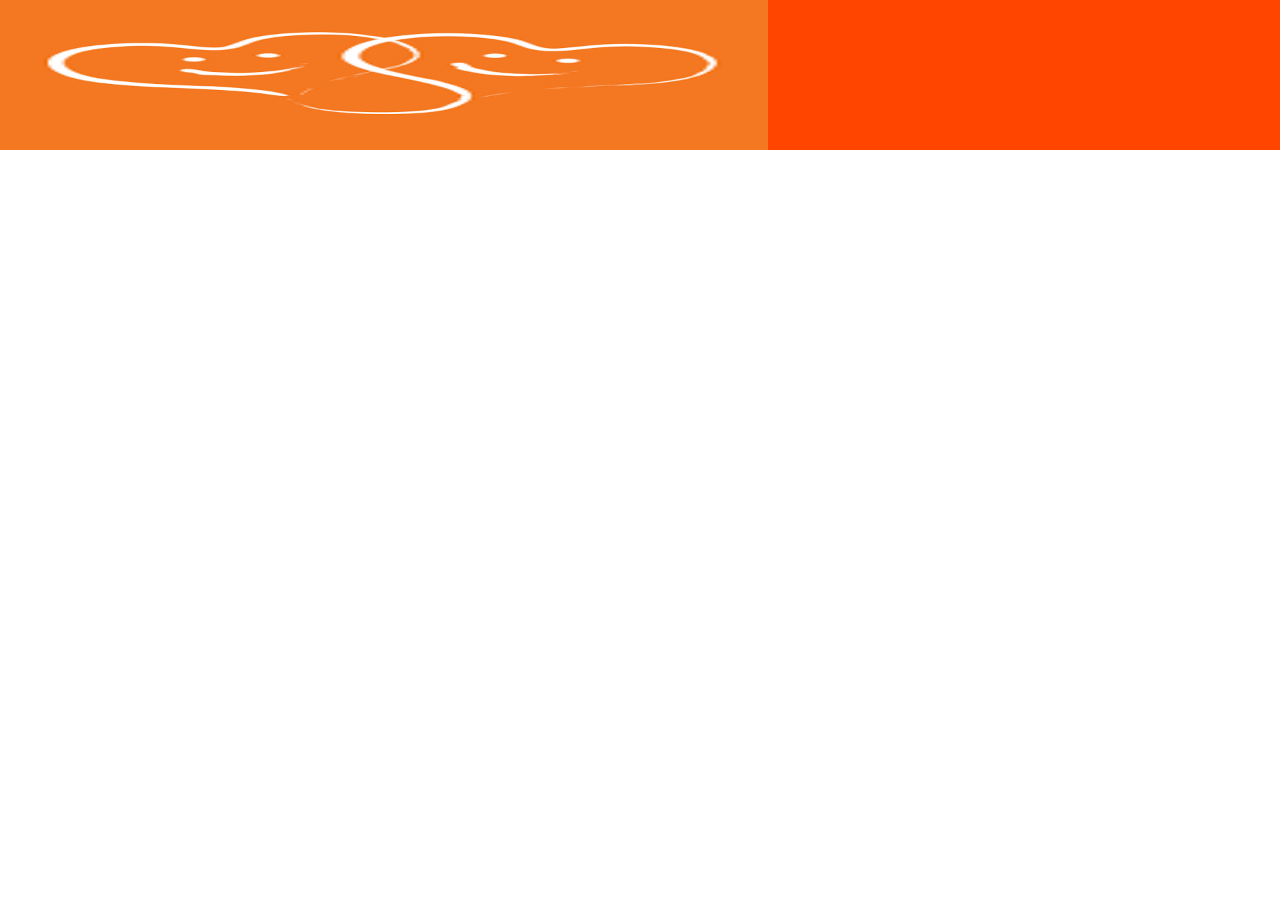
==== index.html @ e50d5a17 "new home" ====
<!DOCTYPE html>
<html lang="en">
<head>
  <title>Bootstrap Example</title>
  <meta charset="utf-8">
<link rel="stylesheet" type="text/css" href="mystyle.css">
  <meta name="viewport" content="width=device-width, initial-scale=1">
  <link rel="stylesheet" href="bootTheme.css">
  <script src="E:\bootstrap-3.3.5-dist\bootstrap-3.3.5-dist\js"></script>
  <script src="E:\bootstrap-3.3.5-dist\bootstrap-3.3.5-dist\js"></script>
</head>
<body>

<div class="container-fluid">
<div class="row" style ='background-color: #FF4500;'>
 <img class="img-responsive" src="hhf.png" alt="Chania" style="width:60%;height:150px">
  </div>



</div>

</body>
</html>
---- bootTheme.css ----
@import url("https://fonts.googleapis.com/css?family=Ubuntu:400,700");/*!
 * bootswatch v3.3.5
 * Homepage: http://bootswatch.com
 * Copyright 2012-2015 Thomas Park
 * Licensed under MIT
 * Based on Bootstrap
*//*!
 * Bootstrap v3.3.5 (http://getbootstrap.com)
 * Copyright 2011-2015 Twitter, Inc.
 * Licensed under MIT (https://github.com/twbs/bootstrap/blob/master/LICENSE)
 *//*! normalize.css v3.0.3 | MIT License | github.com/necolas/normalize.css */html{font-family:sans-serif;-ms-text-size-adjust:100%;-webkit-text-size-adjust:100%}body{margin:0}article,aside,details,figcaption,figure,footer,header,hgroup,main,menu,nav,section,summary{display:block}audio,canvas,progress,video{display:inline-block;vertical-align:baseline}audio:not([controls]){display:none;height:0}[hidden],template{display:none}a{background-color:transparent}a:active,a:hover{outline:0}abbr[title]{border-bottom:1px dotted}b,strong{font-weight:bold}dfn{font-style:italic}h1{font-size:2em;margin:0.67em 0}mark{background:#ff0;color:#000}small{font-size:80%}sub,sup{font-size:75%;line-height:0;position:relative;vertical-align:baseline}sup{top:-0.5em}sub{bottom:-0.25em}img{border:0}svg:not(:root){overflow:hidden}figure{margin:1em 40px}hr{-webkit-box-sizing:content-box;-moz-box-sizing:content-box;box-sizing:content-box;height:0}pre{overflow:auto}code,kbd,pre,samp{font-family:monospace, monospace;font-size:1em}button,input,optgroup,select,textarea{color:inherit;font:inherit;margin:0}button{overflow:visible}button,select{text-transform:none}button,html input[type="button"],input[type="reset"],input[type="submit"]{-webkit-appearance:button;cursor:pointer}button[disabled],html input[disabled]{cursor:default}button::-moz-focus-inner,input::-moz-focus-inner{border:0;padding:0}input{line-height:normal}input[type="checkbox"],input[type="radio"]{-webkit-box-sizing:border-box;-moz-box-sizing:border-box;box-sizing:border-box;padding:0}input[type="number"]::-webkit-inner-spin-button,input[type="number"]::-webkit-outer-spin-button{height:auto}input[type="search"]{-webkit-appearance:textfield;-webkit-box-sizing:content-box;-moz-box-sizing:content-box;box-sizing:content-box}input[type="search"]::-webkit-search-cancel-button,input[type="search"]::-webkit-search-decoration{-webkit-appearance:none}fieldset{border:1px solid #c0c0c0;margin:0 2px;padding:0.35em 0.625em 0.75em}legend{border:0;padding:0}textarea{overflow:auto}optgroup{font-weight:bold}table{border-collapse:collapse;border-spacing:0}td,th{padding:0}/*! Source: https://github.com/h5bp/html5-boilerplate/blob/master/src/css/main.css */@media print{*,*:before,*:after{background:transparent !important;color:#000 !important;-webkit-box-shadow:none !important;box-shadow:none !important;text-shadow:none !important}a,a:visited{text-decoration:underline}a[href]:after{content:" (" attr(href) ")"}abbr[title]:after{content:" (" attr(title) ")"}a[href^="#"]:after,a[href^="javascript:"]:after{content:""}pre,blockquote{border:1px solid #999;page-break-inside:avoid}thead{display:table-header-group}tr,img{page-break-inside:avoid}img{max-width:100% !important}p,h2,h3{orphans:3;widows:3}h2,h3{page-break-after:avoid}.navbar{display:none}.btn>.caret,.dropup>.btn>.caret{border-top-color:#000 !important}.label{border:1px solid #000}.table{border-collapse:collapse !important}.table td,.table th{background-color:#fff !important}.table-bordered th,.table-bordered td{border:1px solid #ddd !important}}@font-face{font-family:'Glyphicons Halflings';src:url('../fonts/glyphicons-halflings-regular.eot');src:url('../fonts/glyphicons-halflings-regular.eot?#iefix') format('embedded-opentype'),url('../fonts/glyphicons-halflings-regular.woff2') format('woff2'),url('../fonts/glyphicons-halflings-regular.woff') format('woff'),url('../fonts/glyphicons-halflings-regular.ttf') format('truetype'),url('../fonts/glyphicons-halflings-regular.svg#glyphicons_halflingsregular') format('svg')}.glyphicon{position:relative;top:1px;display:inline-block;font-family:'Glyphicons Halflings';font-style:normal;font-weight:normal;line-height:1;-webkit-font-smoothing:antialiased;-moz-osx-font-smoothing:grayscale}.glyphicon-asterisk:before{content:"\2a"}.glyphicon-plus:before{content:"\2b"}.glyphicon-euro:before,.glyphicon-eur:before{content:"\20ac"}.glyphicon-minus:before{content:"\2212"}.glyphicon-cloud:before{content:"\2601"}.glyphicon-envelope:before{content:"\2709"}.glyphicon-pencil:before{content:"\270f"}.glyphicon-glass:before{content:"\e001"}.glyphicon-music:before{content:"\e002"}.glyphicon-search:before{content:"\e003"}.glyphicon-heart:before{content:"\e005"}.glyphicon-star:before{content:"\e006"}.glyphicon-star-empty:before{content:"\e007"}.glyphicon-user:before{content:"\e008"}.glyphicon-film:before{content:"\e009"}.glyphicon-th-large:before{content:"\e010"}.glyphicon-th:before{content:"\e011"}.glyphicon-th-list:before{content:"\e012"}.glyphicon-ok:before{content:"\e013"}.glyphicon-remove:before{content:"\e014"}.glyphicon-zoom-in:before{content:"\e015"}.glyphicon-zoom-out:before{content:"\e016"}.glyphicon-off:before{content:"\e017"}.glyphicon-signal:before{content:"\e018"}.glyphicon-cog:before{content:"\e019"}.glyphicon-trash:before{content:"\e020"}.glyphicon-home:before{content:"\e021"}.glyphicon-file:before{content:"\e022"}.glyphicon-time:before{content:"\e023"}.glyphicon-road:before{content:"\e024"}.glyphicon-download-alt:before{content:"\e025"}.glyphicon-download:before{content:"\e026"}.glyphicon-upload:before{content:"\e027"}.glyphicon-inbox:before{content:"\e028"}.glyphicon-play-circle:before{content:"\e029"}.glyphicon-repeat:before{content:"\e030"}.glyphicon-refresh:before{content:"\e031"}.glyphicon-list-alt:before{content:"\e032"}.glyphicon-lock:before{content:"\e033"}.glyphicon-flag:before{content:"\e034"}.glyphicon-headphones:before{content:"\e035"}.glyphicon-volume-off:before{content:"\e036"}.glyphicon-volume-down:before{content:"\e037"}.glyphicon-volume-up:before{content:"\e038"}.glyphicon-qrcode:before{content:"\e039"}.glyphicon-barcode:before{content:"\e040"}.glyphicon-tag:before{content:"\e041"}.glyphicon-tags:before{content:"\e042"}.glyphicon-book:before{content:"\e043"}.glyphicon-bookmark:before{content:"\e044"}.glyphicon-print:before{content:"\e045"}.glyphicon-camera:before{content:"\e046"}.glyphicon-font:before{content:"\e047"}.glyphicon-bold:before{content:"\e048"}.glyphicon-italic:before{content:"\e049"}.glyphicon-text-height:before{content:"\e050"}.glyphicon-text-width:before{content:"\e051"}.glyphicon-align-left:before{content:"\e052"}.glyphicon-align-center:before{content:"\e053"}.glyphicon-align-right:before{content:"\e054"}.glyphicon-align-justify:before{content:"\e055"}.glyphicon-list:before{content:"\e056"}.glyphicon-indent-left:before{content:"\e057"}.glyphicon-indent-right:before{content:"\e058"}.glyphicon-facetime-video:before{content:"\e059"}.glyphicon-picture:before{content:"\e060"}.glyphicon-map-marker:before{content:"\e062"}.glyphicon-adjust:before{content:"\e063"}.glyphicon-tint:before{content:"\e064"}.glyphicon-edit:before{content:"\e065"}.glyphicon-share:before{content:"\e066"}.glyphicon-check:before{content:"\e067"}.glyphicon-move:before{content:"\e068"}.glyphicon-step-backward:before{content:"\e069"}.glyphicon-fast-backward:before{content:"\e070"}.glyphicon-backward:before{content:"\e071"}.glyphicon-play:before{content:"\e072"}.glyphicon-pause:before{content:"\e073"}.glyphicon-stop:before{content:"\e074"}.glyphicon-forward:before{content:"\e075"}.glyphicon-fast-forward:before{content:"\e076"}.glyphicon-step-forward:before{content:"\e077"}.glyphicon-eject:before{content:"\e078"}.glyphicon-chevron-left:before{content:"\e079"}.glyphicon-chevron-right:before{content:"\e080"}.glyphicon-plus-sign:before{content:"\e081"}.glyphicon-minus-sign:before{content:"\e082"}.glyphicon-remove-sign:before{content:"\e083"}.glyphicon-ok-sign:before{content:"\e084"}.glyphicon-question-sign:before{content:"\e085"}.glyphicon-info-sign:before{content:"\e086"}.glyphicon-screenshot:before{content:"\e087"}.glyphicon-remove-circle:before{content:"\e088"}.glyphicon-ok-circle:before{content:"\e089"}.glyphicon-ban-circle:before{content:"\e090"}.glyphicon-arrow-left:before{content:"\e091"}.glyphicon-arrow-right:before{content:"\e092"}.glyphicon-arrow-up:before{content:"\e093"}.glyphicon-arrow-down:before{content:"\e094"}.glyphicon-share-alt:before{content:"\e095"}.glyphicon-resize-full:before{content:"\e096"}.glyphicon-resize-small:before{content:"\e097"}.glyphicon-exclamation-sign:before{content:"\e101"}.glyphicon-gift:before{content:"\e102"}.glyphicon-leaf:before{content:"\e103"}.glyphicon-fire:before{content:"\e104"}.glyphicon-eye-open:before{content:"\e105"}.glyphicon-eye-close:before{content:"\e106"}.glyphicon-warning-sign:before{content:"\e107"}.glyphicon-plane:before{content:"\e108"}.glyphicon-calendar:before{content:"\e109"}.glyphicon-random:before{content:"\e110"}.glyphicon-comment:before{content:"\e111"}.glyphicon-magnet:before{content:"\e112"}.glyphicon-chevron-up:before{content:"\e113"}.glyphicon-chevron-down:before{content:"\e114"}.glyphicon-retweet:before{content:"\e115"}.glyphicon-shopping-cart:before{content:"\e116"}.glyphicon-folder-close:before{content:"\e117"}.glyphicon-folder-open:before{content:"\e118"}.glyphicon-resize-vertical:before{content:"\e119"}.glyphicon-resize-horizontal:before{content:"\e120"}.glyphicon-hdd:before{content:"\e121"}.glyphicon-bullhorn:before{content:"\e122"}.glyphicon-bell:before{content:"\e123"}.glyphicon-certificate:before{content:"\e124"}.glyphicon-thumbs-up:before{content:"\e125"}.glyphicon-thumbs-down:before{content:"\e126"}.glyphicon-hand-right:before{content:"\e127"}.glyphicon-hand-left:before{content:"\e128"}.glyphicon-hand-up:before{content:"\e129"}.glyphicon-hand-down:before{content:"\e130"}.glyphicon-circle-arrow-right:before{content:"\e131"}.glyphicon-circle-arrow-left:before{content:"\e132"}.glyphicon-circle-arrow-up:before{content:"\e133"}.glyphicon-circle-arrow-down:before{content:"\e134"}.glyphicon-globe:before{content:"\e135"}.glyphicon-wrench:before{content:"\e136"}.glyphicon-tasks:before{content:"\e137"}.glyphicon-filter:before{content:"\e138"}.glyphicon-briefcase:before{content:"\e139"}.glyphicon-fullscreen:before{content:"\e140"}.glyphicon-dashboard:before{content:"\e141"}.glyphicon-paperclip:before{content:"\e142"}.glyphicon-heart-empty:before{content:"\e143"}.glyphicon-link:before{content:"\e144"}.glyphicon-phone:before{content:"\e145"}.glyphicon-pushpin:before{content:"\e146"}.glyphicon-usd:before{content:"\e148"}.glyphicon-gbp:before{content:"\e149"}.glyphicon-sort:before{content:"\e150"}.glyphicon-sort-by-alphabet:before{content:"\e151"}.glyphicon-sort-by-alphabet-alt:before{content:"\e152"}.glyphicon-sort-by-order:before{content:"\e153"}.glyphicon-sort-by-order-alt:before{content:"\e154"}.glyphicon-sort-by-attributes:before{content:"\e155"}.glyphicon-sort-by-attributes-alt:before{content:"\e156"}.glyphicon-unchecked:before{content:"\e157"}.glyphicon-expand:before{content:"\e158"}.glyphicon-collapse-down:before{content:"\e159"}.glyphicon-collapse-up:before{content:"\e160"}.glyphicon-log-in:before{content:"\e161"}.glyphicon-flash:before{content:"\e162"}.glyphicon-log-out:before{content:"\e163"}.glyphicon-new-window:before{content:"\e164"}.glyphicon-record:before{content:"\e165"}.glyphicon-save:before{content:"\e166"}.glyphicon-open:before{content:"\e167"}.glyphicon-saved:before{content:"\e168"}.glyphicon-import:before{content:"\e169"}.glyphicon-export:before{content:"\e170"}.glyphicon-send:before{content:"\e171"}.glyphicon-floppy-disk:before{content:"\e172"}.glyphicon-floppy-saved:before{content:"\e173"}.glyphicon-floppy-remove:before{content:"\e174"}.glyphicon-floppy-save:before{content:"\e175"}.glyphicon-floppy-open:before{content:"\e176"}.glyphicon-credit-card:before{content:"\e177"}.glyphicon-transfer:before{content:"\e178"}.glyphicon-cutlery:before{content:"\e179"}.glyphicon-header:before{content:"\e180"}.glyphicon-compressed:before{content:"\e181"}.glyphicon-earphone:before{content:"\e182"}.glyphicon-phone-alt:before{content:"\e183"}.glyphicon-tower:before{content:"\e184"}.glyphicon-stats:before{content:"\e185"}.glyphicon-sd-video:before{content:"\e186"}.glyphicon-hd-video:before{content:"\e187"}.glyphicon-subtitles:before{content:"\e188"}.glyphicon-sound-stereo:before{content:"\e189"}.glyphicon-sound-dolby:before{content:"\e190"}.glyphicon-sound-5-1:before{content:"\e191"}.glyphicon-sound-6-1:before{content:"\e192"}.glyphicon-sound-7-1:before{content:"\e193"}.glyphicon-copyright-mark:before{content:"\e194"}.glyphicon-registration-mark:before{content:"\e195"}.glyphicon-cloud-download:before{content:"\e197"}.glyphicon-cloud-upload:before{content:"\e198"}.glyphicon-tree-conifer:before{content:"\e199"}.glyphicon-tree-deciduous:before{content:"\e200"}.glyphicon-cd:before{content:"\e201"}.glyphicon-save-file:before{content:"\e202"}.glyphicon-open-file:before{content:"\e203"}.glyphicon-level-up:before{content:"\e204"}.glyphicon-copy:before{content:"\e205"}.glyphicon-paste:before{content:"\e206"}.glyphicon-alert:before{content:"\e209"}.glyphicon-equalizer:before{content:"\e210"}.glyphicon-king:before{content:"\e211"}.glyphicon-queen:before{content:"\e212"}.glyphicon-pawn:before{content:"\e213"}.glyphicon-bishop:before{content:"\e214"}.glyphicon-knight:before{content:"\e215"}.glyphicon-baby-formula:before{content:"\e216"}.glyphicon-tent:before{content:"\26fa"}.glyphicon-blackboard:before{content:"\e218"}.glyphicon-bed:before{content:"\e219"}.glyphicon-apple:before{content:"\f8ff"}.glyphicon-erase:before{content:"\e221"}.glyphicon-hourglass:before{content:"\231b"}.glyphicon-lamp:before{content:"\e223"}.glyphicon-duplicate:before{content:"\e224"}.glyphicon-piggy-bank:before{content:"\e225"}.glyphicon-scissors:before{content:"\e226"}.glyphicon-bitcoin:before{content:"\e227"}.glyphicon-btc:before{content:"\e227"}.glyphicon-xbt:before{content:"\e227"}.glyphicon-yen:before{content:"\00a5"}.glyphicon-jpy:before{content:"\00a5"}.glyphicon-ruble:before{content:"\20bd"}.glyphicon-rub:before{content:"\20bd"}.glyphicon-scale:before{content:"\e230"}.glyphicon-ice-lolly:before{content:"\e231"}.glyphicon-ice-lolly-tasted:before{content:"\e232"}.glyphicon-education:before{content:"\e233"}.glyphicon-option-horizontal:before{content:"\e234"}.glyphicon-option-vertical:before{content:"\e235"}.glyphicon-menu-hamburger:before{content:"\e236"}.glyphicon-modal-window:before{content:"\e237"}.glyphicon-oil:before{content:"\e238"}.glyphicon-grain:before{content:"\e239"}.glyphicon-sunglasses:before{content:"\e240"}.glyphicon-text-size:before{content:"\e241"}.glyphicon-text-color:before{content:"\e242"}.glyphicon-text-background:before{content:"\e243"}.glyphicon-object-align-top:before{content:"\e244"}.glyphicon-object-align-bottom:before{content:"\e245"}.glyphicon-object-align-horizontal:before{content:"\e246"}.glyphicon-object-align-left:before{content:"\e247"}.glyphicon-object-align-vertical:before{content:"\e248"}.glyphicon-object-align-right:before{content:"\e249"}.glyphicon-triangle-right:before{content:"\e250"}.glyphicon-triangle-left:before{content:"\e251"}.glyphicon-triangle-bottom:before{content:"\e252"}.glyphicon-triangle-top:before{content:"\e253"}.glyphicon-console:before{content:"\e254"}.glyphicon-superscript:before{content:"\e255"}.glyphicon-subscript:before{content:"\e256"}.glyphicon-menu-left:before{content:"\e257"}.glyphicon-menu-right:before{content:"\e258"}.glyphicon-menu-down:before{content:"\e259"}.glyphicon-menu-up:before{content:"\e260"}*{-webkit-box-sizing:border-box;-moz-box-sizing:border-box;box-sizing:border-box}*:before,*:after{-webkit-box-sizing:border-box;-moz-box-sizing:border-box;box-sizing:border-box}html{font-size:10px;-webkit-tap-highlight-color:rgba(0,0,0,0)}body{font-family:"Ubuntu",Tahoma,"Helvetica Neue",Helvetica,Arial,sans-serif;font-size:14px;line-height:1.42857143;color:#333333;background-color:#ffffff}input,button,select,textarea{font-family:inherit;font-size:inherit;line-height:inherit}a{color:#dd4814;text-decoration:none}a:hover,a:focus{color:#97310e;text-decoration:underline}a:focus{outline:thin dotted;outline:5px auto -webkit-focus-ring-color;outline-offset:-2px}figure{margin:0}img{vertical-align:middle}.img-responsive,.thumbnail>img,.thumbnail a>img,.carousel-inner>.item>img,.carousel-inner>.item>a>img{display:block;max-width:100%;height:auto}.img-rounded{border-radius:6px}.img-thumbnail{padding:4px;line-height:1.42857143;background-color:#ffffff;border:1px solid #dddddd;border-radius:4px;-webkit-transition:all .2s ease-in-out;-o-transition:all .2s ease-in-out;transition:all .2s ease-in-out;display:inline-block;max-width:100%;height:auto}.img-circle{border-radius:50%}hr{margin-top:20px;margin-bottom:20px;border:0;border-top:1px solid #eeeeee}.sr-only{position:absolute;width:1px;height:1px;margin:-1px;padding:0;overflow:hidden;clip:rect(0, 0, 0, 0);border:0}.sr-only-focusable:active,.sr-only-focusable:focus{position:static;width:auto;height:auto;margin:0;overflow:visible;clip:auto}[role="button"]{cursor:pointer}h1,h2,h3,h4,h5,h6,.h1,.h2,.h3,.h4,.h5,.h6{font-family:"Ubuntu",Tahoma,"Helvetica Neue",Helvetica,Arial,sans-serif;font-weight:500;line-height:1.1;color:inherit}h1 small,h2 small,h3 small,h4 small,h5 small,h6 small,.h1 small,.h2 small,.h3 small,.h4 small,.h5 small,.h6 small,h1 .small,h2 .small,h3 .small,h4 .small,h5 .small,h6 .small,.h1 .small,.h2 .small,.h3 .small,.h4 .small,.h5 .small,.h6 .small{font-weight:normal;line-height:1;color:#aea79f}h1,.h1,h2,.h2,h3,.h3{margin-top:20px;margin-bottom:10px}h1 small,.h1 small,h2 small,.h2 small,h3 small,.h3 small,h1 .small,.h1 .small,h2 .small,.h2 .small,h3 .small,.h3 .small{font-size:65%}h4,.h4,h5,.h5,h6,.h6{margin-top:10px;margin-bottom:10px}h4 small,.h4 small,h5 small,.h5 small,h6 small,.h6 small,h4 .small,.h4 .small,h5 .small,.h5 .small,h6 .small,.h6 .small{font-size:75%}h1,.h1{font-size:36px}h2,.h2{font-size:30px}h3,.h3{font-size:24px}h4,.h4{font-size:18px}h5,.h5{font-size:14px}h6,.h6{font-size:12px}p{margin:0 0 10px}.lead{margin-bottom:20px;font-size:16px;font-weight:300;line-height:1.4}@media (min-width:768px){.lead{font-size:21px}}small,.small{font-size:85%}mark,.mark{background-color:#fcf8e3;padding:.2em}.text-left{text-align:left}.text-right{text-align:right}.text-center{text-align:center}.text-justify{text-align:justify}.text-nowrap{white-space:nowrap}.text-lowercase{text-transform:lowercase}.text-uppercase{text-transform:uppercase}.text-capitalize{text-transform:capitalize}.text-muted{color:#aea79f}.text-primary{color:#dd4814}a.text-primary:hover,a.text-primary:focus{color:#ae3910}.text-success{color:#468847}a.text-success:hover,a.text-success:focus{color:#356635}.text-info{color:#3a87ad}a.text-info:hover,a.text-info:focus{color:#2d6987}.text-warning{color:#c09853}a.text-warning:hover,a.text-warning:focus{color:#a47e3c}.text-danger{color:#b94a48}a.text-danger:hover,a.text-danger:focus{color:#953b39}.bg-primary{color:#fff;background-color:#dd4814}a.bg-primary:hover,a.bg-primary:focus{background-color:#ae3910}.bg-success{background-color:#dff0d8}a.bg-success:hover,a.bg-success:focus{background-color:#c1e2b3}.bg-info{background-color:#d9edf7}a.bg-info:hover,a.bg-info:focus{background-color:#afd9ee}.bg-warning{background-color:#fcf8e3}a.bg-warning:hover,a.bg-warning:focus{background-color:#f7ecb5}.bg-danger{background-color:#f2dede}a.bg-danger:hover,a.bg-danger:focus{background-color:#e4b9b9}.page-header{padding-bottom:9px;margin:40px 0 20px;border-bottom:1px solid #eeeeee}ul,ol{margin-top:0;margin-bottom:10px}ul ul,ol ul,ul ol,ol ol{margin-bottom:0}.list-unstyled{padding-left:0;list-style:none}.list-inline{padding-left:0;list-style:none;margin-left:-5px}.list-inline>li{display:inline-block;padding-left:5px;padding-right:5px}dl{margin-top:0;margin-bottom:20px}dt,dd{line-height:1.42857143}dt{font-weight:bold}dd{margin-left:0}@media (min-width:768px){.dl-horizontal dt{float:left;width:160px;clear:left;text-align:right;overflow:hidden;text-overflow:ellipsis;white-space:nowrap}.dl-horizontal dd{margin-left:180px}}abbr[title],abbr[data-original-title]{cursor:help;border-bottom:1px dotted #aea79f}.initialism{font-size:90%;text-transform:uppercase}blockquote{padding:10px 20px;margin:0 0 20px;font-size:17.5px;border-left:5px solid #eeeeee}blockquote p:last-child,blockquote ul:last-child,blockquote ol:last-child{margin-bottom:0}blockquote footer,blockquote small,blockquote .small{display:block;font-size:80%;line-height:1.42857143;color:#aea79f}blockquote footer:before,blockquote small:before,blockquote .small:before{content:'\2014 \00A0'}.blockquote-reverse,blockquote.pull-right{padding-right:15px;padding-left:0;border-right:5px solid #eeeeee;border-left:0;text-align:right}.blockquote-reverse footer:before,blockquote.pull-right footer:before,.blockquote-reverse small:before,blockquote.pull-right small:before,.blockquote-reverse .small:before,blockquote.pull-right .small:before{content:''}.blockquote-reverse footer:after,blockquote.pull-right footer:after,.blockquote-reverse small:after,blockquote.pull-right small:after,.blockquote-reverse .small:after,blockquote.pull-right .small:after{content:'\00A0 \2014'}address{margin-bottom:20px;font-style:normal;line-height:1.42857143}code,kbd,pre,samp{font-family:Menlo,Monaco,Consolas,"Courier New",monospace}code{padding:2px 4px;font-size:90%;color:#c7254e;background-color:#f9f2f4;border-radius:4px}kbd{padding:2px 4px;font-size:90%;color:#ffffff;background-color:#333333;border-radius:3px;-webkit-box-shadow:inset 0 -1px 0 rgba(0,0,0,0.25);box-shadow:inset 0 -1px 0 rgba(0,0,0,0.25)}kbd kbd{padding:0;font-size:100%;font-weight:bold;-webkit-box-shadow:none;box-shadow:none}pre{display:block;padding:9.5px;margin:0 0 10px;font-size:13px;line-height:1.42857143;word-break:break-all;word-wrap:break-word;color:#333333;background-color:#f5f5f5;border:1px solid #cccccc;border-radius:4px}pre code{padding:0;font-size:inherit;color:inherit;white-space:pre-wrap;background-color:transparent;border-radius:0}.pre-scrollable{max-height:340px;overflow-y:scroll}.container{margin-right:auto;margin-left:auto;padding-left:15px;padding-right:15px}@media (min-width:768px){.container{width:750px}}@media (min-width:992px){.container{width:970px}}@media (min-width:1200px){.container{width:1170px}}.container-fluid{margin-right:auto;margin-left:auto;padding-left:15px;padding-right:15px}.row{margin-left:-15px;margin-right:-15px}.col-xs-1,.col-sm-1,.col-md-1,.col-lg-1,.col-xs-2,.col-sm-2,.col-md-2,.col-lg-2,.col-xs-3,.col-sm-3,.col-md-3,.col-lg-3,.col-xs-4,.col-sm-4,.col-md-4,.col-lg-4,.col-xs-5,.col-sm-5,.col-md-5,.col-lg-5,.col-xs-6,.col-sm-6,.col-md-6,.col-lg-6,.col-xs-7,.col-sm-7,.col-md-7,.col-lg-7,.col-xs-8,.col-sm-8,.col-md-8,.col-lg-8,.col-xs-9,.col-sm-9,.col-md-9,.col-lg-9,.col-xs-10,.col-sm-10,.col-md-10,.col-lg-10,.col-xs-11,.col-sm-11,.col-md-11,.col-lg-11,.col-xs-12,.col-sm-12,.col-md-12,.col-lg-12{position:relative;min-height:1px;padding-left:15px;padding-right:15px}.col-xs-1,.col-xs-2,.col-xs-3,.col-xs-4,.col-xs-5,.col-xs-6,.col-xs-7,.col-xs-8,.col-xs-9,.col-xs-10,.col-xs-11,.col-xs-12{float:left}.col-xs-12{width:100%}.col-xs-11{width:91.66666667%}.col-xs-10{width:83.33333333%}.col-xs-9{width:75%}.col-xs-8{width:66.66666667%}.col-xs-7{width:58.33333333%}.col-xs-6{width:50%}.col-xs-5{width:41.66666667%}.col-xs-4{width:33.33333333%}.col-xs-3{width:25%}.col-xs-2{width:16.66666667%}.col-xs-1{width:8.33333333%}.col-xs-pull-12{right:100%}.col-xs-pull-11{right:91.66666667%}.col-xs-pull-10{right:83.33333333%}.col-xs-pull-9{right:75%}.col-xs-pull-8{right:66.66666667%}.col-xs-pull-7{right:58.33333333%}.col-xs-pull-6{right:50%}.col-xs-pull-5{right:41.66666667%}.col-xs-pull-4{right:33.33333333%}.col-xs-pull-3{right:25%}.col-xs-pull-2{right:16.66666667%}.col-xs-pull-1{right:8.33333333%}.col-xs-pull-0{right:auto}.col-xs-push-12{left:100%}.col-xs-push-11{left:91.66666667%}.col-xs-push-10{left:83.33333333%}.col-xs-push-9{left:75%}.col-xs-push-8{left:66.66666667%}.col-xs-push-7{left:58.33333333%}.col-xs-push-6{left:50%}.col-xs-push-5{left:41.66666667%}.col-xs-push-4{left:33.33333333%}.col-xs-push-3{left:25%}.col-xs-push-2{left:16.66666667%}.col-xs-push-1{left:8.33333333%}.col-xs-push-0{left:auto}.col-xs-offset-12{margin-left:100%}.col-xs-offset-11{margin-left:91.66666667%}.col-xs-offset-10{margin-left:83.33333333%}.col-xs-offset-9{margin-left:75%}.col-xs-offset-8{margin-left:66.66666667%}.col-xs-offset-7{margin-left:58.33333333%}.col-xs-offset-6{margin-left:50%}.col-xs-offset-5{margin-left:41.66666667%}.col-xs-offset-4{margin-left:33.33333333%}.col-xs-offset-3{margin-left:25%}.col-xs-offset-2{margin-left:16.66666667%}.col-xs-offset-1{margin-left:8.33333333%}.col-xs-offset-0{margin-left:0%}@media (min-width:768px){.col-sm-1,.col-sm-2,.col-sm-3,.col-sm-4,.col-sm-5,.col-sm-6,.col-sm-7,.col-sm-8,.col-sm-9,.col-sm-10,.col-sm-11,.col-sm-12{float:left}.col-sm-12{width:100%}.col-sm-11{width:91.66666667%}.col-sm-10{width:83.33333333%}.col-sm-9{width:75%}.col-sm-8{width:66.66666667%}.col-sm-7{width:58.33333333%}.col-sm-6{width:50%}.col-sm-5{width:41.66666667%}.col-sm-4{width:33.33333333%}.col-sm-3{width:25%}.col-sm-2{width:16.66666667%}.col-sm-1{width:8.33333333%}.col-sm-pull-12{right:100%}.col-sm-pull-11{right:91.66666667%}.col-sm-pull-10{right:83.33333333%}.col-sm-pull-9{right:75%}.col-sm-pull-8{right:66.66666667%}.col-sm-pull-7{right:58.33333333%}.col-sm-pull-6{right:50%}.col-sm-pull-5{right:41.66666667%}.col-sm-pull-4{right:33.33333333%}.col-sm-pull-3{right:25%}.col-sm-pull-2{right:16.66666667%}.col-sm-pull-1{right:8.33333333%}.col-sm-pull-0{right:auto}.col-sm-push-12{left:100%}.col-sm-push-11{left:91.66666667%}.col-sm-push-10{left:83.33333333%}.col-sm-push-9{left:75%}.col-sm-push-8{left:66.66666667%}.col-sm-push-7{left:58.33333333%}.col-sm-push-6{left:50%}.col-sm-push-5{left:41.66666667%}.col-sm-push-4{left:33.33333333%}.col-sm-push-3{left:25%}.col-sm-push-2{left:16.66666667%}.col-sm-push-1{left:8.33333333%}.col-sm-push-0{left:auto}.col-sm-offset-12{margin-left:100%}.col-sm-offset-11{margin-left:91.66666667%}.col-sm-offset-10{margin-left:83.33333333%}.col-sm-offset-9{margin-left:75%}.col-sm-offset-8{margin-left:66.66666667%}.col-sm-offset-7{margin-left:58.33333333%}.col-sm-offset-6{margin-left:50%}.col-sm-offset-5{margin-left:41.66666667%}.col-sm-offset-4{margin-left:33.33333333%}.col-sm-offset-3{margin-left:25%}.col-sm-offset-2{margin-left:16.66666667%}.col-sm-offset-1{margin-left:8.33333333%}.col-sm-offset-0{margin-left:0%}}@media (min-width:992px){.col-md-1,.col-md-2,.col-md-3,.col-md-4,.col-md-5,.col-md-6,.col-md-7,.col-md-8,.col-md-9,.col-md-10,.col-md-11,.col-md-12{float:left}.col-md-12{width:100%}.col-md-11{width:91.66666667%}.col-md-10{width:83.33333333%}.col-md-9{width:75%}.col-md-8{width:66.66666667%}.col-md-7{width:58.33333333%}.col-md-6{width:50%}.col-md-5{width:41.66666667%}.col-md-4{width:33.33333333%}.col-md-3{width:25%}.col-md-2{width:16.66666667%}.col-md-1{width:8.33333333%}.col-md-pull-12{right:100%}.col-md-pull-11{right:91.66666667%}.col-md-pull-10{right:83.33333333%}.col-md-pull-9{right:75%}.col-md-pull-8{right:66.66666667%}.col-md-pull-7{right:58.33333333%}.col-md-pull-6{right:50%}.col-md-pull-5{right:41.66666667%}.col-md-pull-4{right:33.33333333%}.col-md-pull-3{right:25%}.col-md-pull-2{right:16.66666667%}.col-md-pull-1{right:8.33333333%}.col-md-pull-0{right:auto}.col-md-push-12{left:100%}.col-md-push-11{left:91.66666667%}.col-md-push-10{left:83.33333333%}.col-md-push-9{left:75%}.col-md-push-8{left:66.66666667%}.col-md-push-7{left:58.33333333%}.col-md-push-6{left:50%}.col-md-push-5{left:41.66666667%}.col-md-push-4{left:33.33333333%}.col-md-push-3{left:25%}.col-md-push-2{left:16.66666667%}.col-md-push-1{left:8.33333333%}.col-md-push-0{left:auto}.col-md-offset-12{margin-left:100%}.col-md-offset-11{margin-left:91.66666667%}.col-md-offset-10{margin-left:83.33333333%}.col-md-offset-9{margin-left:75%}.col-md-offset-8{margin-left:66.66666667%}.col-md-offset-7{margin-left:58.33333333%}.col-md-offset-6{margin-left:50%}.col-md-offset-5{margin-left:41.66666667%}.col-md-offset-4{margin-left:33.33333333%}.col-md-offset-3{margin-left:25%}.col-md-offset-2{margin-left:16.66666667%}.col-md-offset-1{margin-left:8.33333333%}.col-md-offset-0{margin-left:0%}}@media (min-width:1200px){.col-lg-1,.col-lg-2,.col-lg-3,.col-lg-4,.col-lg-5,.col-lg-6,.col-lg-7,.col-lg-8,.col-lg-9,.col-lg-10,.col-lg-11,.col-lg-12{float:left}.col-lg-12{width:100%}.col-lg-11{width:91.66666667%}.col-lg-10{width:83.33333333%}.col-lg-9{width:75%}.col-lg-8{width:66.66666667%}.col-lg-7{width:58.33333333%}.col-lg-6{width:50%}.col-lg-5{width:41.66666667%}.col-lg-4{width:33.33333333%}.col-lg-3{width:25%}.col-lg-2{width:16.66666667%}.col-lg-1{width:8.33333333%}.col-lg-pull-12{right:100%}.col-lg-pull-11{right:91.66666667%}.col-lg-pull-10{right:83.33333333%}.col-lg-pull-9{right:75%}.col-lg-pull-8{right:66.66666667%}.col-lg-pull-7{right:58.33333333%}.col-lg-pull-6{right:50%}.col-lg-pull-5{right:41.66666667%}.col-lg-pull-4{right:33.33333333%}.col-lg-pull-3{right:25%}.col-lg-pull-2{right:16.66666667%}.col-lg-pull-1{right:8.33333333%}.col-lg-pull-0{right:auto}.col-lg-push-12{left:100%}.col-lg-push-11{left:91.66666667%}.col-lg-push-10{left:83.33333333%}.col-lg-push-9{left:75%}.col-lg-push-8{left:66.66666667%}.col-lg-push-7{left:58.33333333%}.col-lg-push-6{left:50%}.col-lg-push-5{left:41.66666667%}.col-lg-push-4{left:33.33333333%}.col-lg-push-3{left:25%}.col-lg-push-2{left:16.66666667%}.col-lg-push-1{left:8.33333333%}.col-lg-push-0{left:auto}.col-lg-offset-12{margin-left:100%}.col-lg-offset-11{margin-left:91.66666667%}.col-lg-offset-10{margin-left:83.33333333%}.col-lg-offset-9{margin-left:75%}.col-lg-offset-8{margin-left:66.66666667%}.col-lg-offset-7{margin-left:58.33333333%}.col-lg-offset-6{margin-left:50%}.col-lg-offset-5{margin-left:41.66666667%}.col-lg-offset-4{margin-left:33.33333333%}.col-lg-offset-3{margin-left:25%}.col-lg-offset-2{margin-left:16.66666667%}.col-lg-offset-1{margin-left:8.33333333%}.col-lg-offset-0{margin-left:0%}}table{background-color:transparent}caption{padding-top:8px;padding-bottom:8px;color:#aea79f;text-align:left}th{text-align:left}.table{width:100%;max-width:100%;margin-bottom:20px}.table>thead>tr>th,.table>tbody>tr>th,.table>tfoot>tr>th,.table>thead>tr>td,.table>tbody>tr>td,.table>tfoot>tr>td{padding:8px;line-height:1.42857143;vertical-align:top;border-top:1px solid #dddddd}.table>thead>tr>th{vertical-align:bottom;border-bottom:2px solid #dddddd}.table>caption+thead>tr:first-child>th,.table>colgroup+thead>tr:first-child>th,.table>thead:first-child>tr:first-child>th,.table>caption+thead>tr:first-child>td,.table>colgroup+thead>tr:first-child>td,.table>thead:first-child>tr:first-child>td{border-top:0}.table>tbody+tbody{border-top:2px solid #dddddd}.table .table{background-color:#ffffff}.table-condensed>thead>tr>th,.table-condensed>tbody>tr>th,.table-condensed>tfoot>tr>th,.table-condensed>thead>tr>td,.table-condensed>tbody>tr>td,.table-condensed>tfoot>tr>td{padding:5px}.table-bordered{border:1px solid #dddddd}.table-bordered>thead>tr>th,.table-bordered>tbody>tr>th,.table-bordered>tfoot>tr>th,.table-bordered>thead>tr>td,.table-bordered>tbody>tr>td,.table-bordered>tfoot>tr>td{border:1px solid #dddddd}.table-bordered>thead>tr>th,.table-bordered>thead>tr>td{border-bottom-width:2px}.table-striped>tbody>tr:nth-of-type(odd){background-color:#f9f9f9}.table-hover>tbody>tr:hover{background-color:#f5f5f5}table col[class*="col-"]{position:static;float:none;display:table-column}table td[class*="col-"],table th[class*="col-"]{position:static;float:none;display:table-cell}.table>thead>tr>td.active,.table>tbody>tr>td.active,.table>tfoot>tr>td.active,.table>thead>tr>th.active,.table>tbody>tr>th.active,.table>tfoot>tr>th.active,.table>thead>tr.active>td,.table>tbody>tr.active>td,.table>tfoot>tr.active>td,.table>thead>tr.active>th,.table>tbody>tr.active>th,.table>tfoot>tr.active>th{background-color:#f5f5f5}.table-hover>tbody>tr>td.active:hover,.table-hover>tbody>tr>th.active:hover,.table-hover>tbody>tr.active:hover>td,.table-hover>tbody>tr:hover>.active,.table-hover>tbody>tr.active:hover>th{background-color:#080808}.table>thead>tr>td.success,.table>tbody>tr>td.success,.table>tfoot>tr>td.success,.table>thead>tr>th.success,.table>tbody>tr>th.success,.table>tfoot>tr>th.success,.table>thead>tr.success>td,.table>tbody>tr.success>td,.table>tfoot>tr.success>td,.table>thead>tr.success>th,.table>tbody>tr.success>th,.table>tfoot>tr.success>th{background-color:#dff0d8}.table-hover>tbody>tr>td.success:hover,.table-hover>tbody>tr>th.success:hover,.table-hover>tbody>tr.success:hover>td,.table-hover>tbody>tr:hover>.success,.table-hover>tbody>tr.success:hover>th{background-color:#d0e9c6}.table>thead>tr>td.info,.table>tbody>tr>td.info,.table>tfoot>tr>td.info,.table>thead>tr>th.info,.table>tbody>tr>th.info,.table>tfoot>tr>th.info,.table>thead>tr.info>td,.table>tbody>tr.info>td,.table>tfoot>tr.info>td,.table>thead>tr.info>th,.table>tbody>tr.info>th,.table>tfoot>tr.info>th{background-color:#d9edf7}.table-hover>tbody>tr>td.info:hover,.table-hover>tbody>tr>th.info:hover,.table-hover>tbody>tr.info:hover>td,.table-hover>tbody>tr:hover>.info,.table-hover>tbody>tr.info:hover>th{background-color:#c4e3f3}.table>thead>tr>td.warning,.table>tbody>tr>td.warning,.table>tfoot>tr>td.warning,.table>thead>tr>th.warning,.table>tbody>tr>th.warning,.table>tfoot>tr>th.warning,.table>thead>tr.warning>td,.table>tbody>tr.warning>td,.table>tfoot>tr.warning>td,.table>thead>tr.warning>th,.table>tbody>tr.warning>th,.table>tfoot>tr.warning>th{background-color:#fcf8e3}.table-hover>tbody>tr>td.warning:hover,.table-hover>tbody>tr>th.warning:hover,.table-hover>tbody>tr.warning:hover>td,.table-hover>tbody>tr:hover>.warning,.table-hover>tbody>tr.warning:hover>th{background-color:#faf2cc}.table>thead>tr>td.danger,.table>tbody>tr>td.danger,.table>tfoot>tr>td.danger,.table>thead>tr>th.danger,.table>tbody>tr>th.danger,.table>tfoot>tr>th.danger,.table>thead>tr.danger>td,.table>tbody>tr.danger>td,.table>tfoot>tr.danger>td,.table>thead>tr.danger>th,.table>tbody>tr.danger>th,.table>tfoot>tr.danger>th{background-color:#f2dede}.table-hover>tbody>tr>td.danger:hover,.table-hover>tbody>tr>th.danger:hover,.table-hover>tbody>tr.danger:hover>td,.table-hover>tbody>tr:hover>.danger,.table-hover>tbody>tr.danger:hover>th{background-color:#ebcccc}.table-responsive{overflow-x:auto;min-height:0.01%}@media screen and (max-width:767px){.table-responsive{width:100%;margin-bottom:15px;overflow-y:hidden;-ms-overflow-style:-ms-autohiding-scrollbar;border:1px solid #dddddd}.table-responsive>.table{margin-bottom:0}.table-responsive>.table>thead>tr>th,.table-responsive>.table>tbody>tr>th,.table-responsive>.table>tfoot>tr>th,.table-responsive>.table>thead>tr>td,.table-responsive>.table>tbody>tr>td,.table-responsive>.table>tfoot>tr>td{white-space:nowrap}.table-responsive>.table-bordered{border:0}.table-responsive>.table-bordered>thead>tr>th:first-child,.table-responsive>.table-bordered>tbody>tr>th:first-child,.table-responsive>.table-bordered>tfoot>tr>th:first-child,.table-responsive>.table-bordered>thead>tr>td:first-child,.table-responsive>.table-bordered>tbody>tr>td:first-child,.table-responsive>.table-bordered>tfoot>tr>td:first-child{border-left:0}.table-responsive>.table-bordered>thead>tr>th:last-child,.table-responsive>.table-bordered>tbody>tr>th:last-child,.table-responsive>.table-bordered>tfoot>tr>th:last-child,.table-responsive>.table-bordered>thead>tr>td:last-child,.table-responsive>.table-bordered>tbody>tr>td:last-child,.table-responsive>.table-bordered>tfoot>tr>td:last-child{border-right:0}.table-responsive>.table-bordered>tbody>tr:last-child>th,.table-responsive>.table-bordered>tfoot>tr:last-child>th,.table-responsive>.table-bordered>tbody>tr:last-child>td,.table-responsive>.table-bordered>tfoot>tr:last-child>td{border-bottom:0}}fieldset{padding:0;margin:0;border:0;min-width:0}legend{display:block;width:100%;padding:0;margin-bottom:20px;font-size:21px;line-height:inherit;color:#333333;border:0;border-bottom:1px solid #e5e5e5}label{display:inline-block;max-width:100%;margin-bottom:5px;font-weight:bold}input[type="search"]{-webkit-box-sizing:border-box;-moz-box-sizing:border-box;box-sizing:border-box}input[type="radio"],input[type="checkbox"]{margin:4px 0 0;margin-top:1px \9;line-height:normal}input[type="file"]{display:block}input[type="range"]{display:block;width:100%}select[multiple],select[size]{height:auto}input[type="file"]:focus,input[type="radio"]:focus,input[type="checkbox"]:focus{outline:thin dotted;outline:5px auto -webkit-focus-ring-color;outline-offset:-2px}output{display:block;padding-top:9px;font-size:14px;line-height:1.42857143;color:#333333}.form-control{display:block;width:100%;height:38px;padding:8px 12px;font-size:14px;line-height:1.42857143;color:#333333;background-color:#ffffff;background-image:none;border:1px solid #cccccc;border-radius:4px;-webkit-box-shadow:inset 0 1px 1px rgba(0,0,0,0.075);box-shadow:inset 0 1px 1px rgba(0,0,0,0.075);-webkit-transition:border-color ease-in-out .15s,-webkit-box-shadow ease-in-out .15s;-o-transition:border-color ease-in-out .15s,box-shadow ease-in-out .15s;transition:border-color ease-in-out .15s,box-shadow ease-in-out .15s}.form-control:focus{border-color:#66afe9;outline:0;-webkit-box-shadow:inset 0 1px 1px rgba(0,0,0,0.075),0 0 8px rgba(102,175,233,0.6);box-shadow:inset 0 1px 1px rgba(0,0,0,0.075),0 0 8px rgba(102,175,233,0.6)}.form-control::-moz-placeholder{color:#aea79f;opacity:1}.form-control:-ms-input-placeholder{color:#aea79f}.form-control::-webkit-input-placeholder{color:#aea79f}.form-control[disabled],.form-control[readonly],fieldset[disabled] .form-control{background-color:#eeeeee;opacity:1}.form-control[disabled],fieldset[disabled] .form-control{cursor:not-allowed}textarea.form-control{height:auto}input[type="search"]{-webkit-appearance:none}@media screen and (-webkit-min-device-pixel-ratio:0){input[type="date"].form-control,input[type="time"].form-control,input[type="datetime-local"].form-control,input[type="month"].form-control{line-height:38px}input[type="date"].input-sm,input[type="time"].input-sm,input[type="datetime-local"].input-sm,input[type="month"].input-sm,.input-group-sm input[type="date"],.input-group-sm input[type="time"],.input-group-sm input[type="datetime-local"],.input-group-sm input[type="month"]{line-height:30px}input[type="date"].input-lg,input[type="time"].input-lg,input[type="datetime-local"].input-lg,input[type="month"].input-lg,.input-group-lg input[type="date"],.input-group-lg input[type="time"],.input-group-lg input[type="datetime-local"],.input-group-lg input[type="month"]{line-height:54px}}.form-group{margin-bottom:15px}.radio,.checkbox{position:relative;display:block;margin-top:10px;margin-bottom:10px}.radio label,.checkbox label{min-height:20px;padding-left:20px;margin-bottom:0;font-weight:normal;cursor:pointer}.radio input[type="radio"],.radio-inline input[type="radio"],.checkbox input[type="checkbox"],.checkbox-inline input[type="checkbox"]{position:absolute;margin-left:-20px;margin-top:4px \9}.radio+.radio,.checkbox+.checkbox{margin-top:-5px}.radio-inline,.checkbox-inline{position:relative;display:inline-block;padding-left:20px;margin-bottom:0;vertical-align:middle;font-weight:normal;cursor:pointer}.radio-inline+.radio-inline,.checkbox-inline+.checkbox-inline{margin-top:0;margin-left:10px}input[type="radio"][disabled],input[type="checkbox"][disabled],input[type="radio"].disabled,input[type="checkbox"].disabled,fieldset[disabled] input[type="radio"],fieldset[disabled] input[type="checkbox"]{cursor:not-allowed}.radio-inline.disabled,.checkbox-inline.disabled,fieldset[disabled] .radio-inline,fieldset[disabled] .checkbox-inline{cursor:not-allowed}.radio.disabled label,.checkbox.disabled label,fieldset[disabled] .radio label,fieldset[disabled] .checkbox label{cursor:not-allowed}.form-control-static{padding-top:9px;padding-bottom:9px;margin-bottom:0;min-height:34px}.form-control-static.input-lg,.form-control-static.input-sm{padding-left:0;padding-right:0}.input-sm{height:30px;padding:5px 10px;font-size:12px;line-height:1.5;border-radius:3px}select.input-sm{height:30px;line-height:30px}textarea.input-sm,select[multiple].input-sm{height:auto}.form-group-sm .form-control{height:30px;padding:5px 10px;font-size:12px;line-height:1.5;border-radius:3px}.form-group-sm select.form-control{height:30px;line-height:30px}.form-group-sm textarea.form-control,.form-group-sm select[multiple].form-control{height:auto}.form-group-sm .form-control-static{height:30px;min-height:32px;padding:6px 10px;font-size:12px;line-height:1.5}.input-lg{height:54px;padding:14px 16px;font-size:18px;line-height:1.3333333;border-radius:6px}select.input-lg{height:54px;line-height:54px}textarea.input-lg,select[multiple].input-lg{height:auto}.form-group-lg .form-control{height:54px;padding:14px 16px;font-size:18px;line-height:1.3333333;border-radius:6px}.form-group-lg select.form-control{height:54px;line-height:54px}.form-group-lg textarea.form-control,.form-group-lg select[multiple].form-control{height:auto}.form-group-lg .form-control-static{height:54px;min-height:38px;padding:15px 16px;font-size:18px;line-height:1.3333333}.has-feedback{position:relative}.has-feedback .form-control{padding-right:47.5px}.form-control-feedback{position:absolute;top:0;right:0;z-index:2;display:block;width:38px;height:38px;line-height:38px;text-align:center;pointer-events:none}.input-lg+.form-control-feedback,.input-group-lg+.form-control-feedback,.form-group-lg .form-control+.form-control-feedback{width:54px;height:54px;line-height:54px}.input-sm+.form-control-feedback,.input-group-sm+.form-control-feedback,.form-group-sm .form-control+.form-control-feedback{width:30px;height:30px;line-height:30px}.has-success .help-block,.has-success .control-label,.has-success .radio,.has-success .checkbox,.has-success .radio-inline,.has-success .checkbox-inline,.has-success.radio label,.has-success.checkbox label,.has-success.radio-inline label,.has-success.checkbox-inline label{color:#468847}.has-success .form-control{border-color:#468847;-webkit-box-shadow:inset 0 1px 1px rgba(0,0,0,0.075);box-shadow:inset 0 1px 1px rgba(0,0,0,0.075)}.has-success .form-control:focus{border-color:#356635;-webkit-box-shadow:inset 0 1px 1px rgba(0,0,0,0.075),0 0 6px #7aba7b;box-shadow:inset 0 1px 1px rgba(0,0,0,0.075),0 0 6px #7aba7b}.has-success .input-group-addon{color:#468847;border-color:#468847;background-color:#dff0d8}.has-success .form-control-feedback{color:#468847}.has-warning .help-block,.has-warning .control-label,.has-warning .radio,.has-warning .checkbox,.has-warning .radio-inline,.has-warning .checkbox-inline,.has-warning.radio label,.has-warning.checkbox label,.has-warning.radio-inline label,.has-warning.checkbox-inline label{color:#c09853}.has-warning .form-control{border-color:#c09853;-webkit-box-shadow:inset 0 1px 1px rgba(0,0,0,0.075);box-shadow:inset 0 1px 1px rgba(0,0,0,0.075)}.has-warning .form-control:focus{border-color:#a47e3c;-webkit-box-shadow:inset 0 1px 1px rgba(0,0,0,0.075),0 0 6px #dbc59e;box-shadow:inset 0 1px 1px rgba(0,0,0,0.075),0 0 6px #dbc59e}.has-warning .input-group-addon{color:#c09853;border-color:#c09853;background-color:#fcf8e3}.has-warning .form-control-feedback{color:#c09853}.has-error .help-block,.has-error .control-label,.has-error .radio,.has-error .checkbox,.has-error .radio-inline,.has-error .checkbox-inline,.has-error.radio label,.has-error.checkbox label,.has-error.radio-inline label,.has-error.checkbox-inline label{color:#b94a48}.has-error .form-control{border-color:#b94a48;-webkit-box-shadow:inset 0 1px 1px rgba(0,0,0,0.075);box-shadow:inset 0 1px 1px rgba(0,0,0,0.075)}.has-error .form-control:focus{border-color:#953b39;-webkit-box-shadow:inset 0 1px 1px rgba(0,0,0,0.075),0 0 6px #d59392;box-shadow:inset 0 1px 1px rgba(0,0,0,0.075),0 0 6px #d59392}.has-error .input-group-addon{color:#b94a48;border-color:#b94a48;background-color:#f2dede}.has-error .form-control-feedback{color:#b94a48}.has-feedback label~.form-control-feedback{top:25px}.has-feedback label.sr-only~.form-control-feedback{top:0}.help-block{display:block;margin-top:5px;margin-bottom:10px;color:#737373}@media (min-width:768px){.form-inline .form-group{display:inline-block;margin-bottom:0;vertical-align:middle}.form-inline .form-control{display:inline-block;width:auto;vertical-align:middle}.form-inline .form-control-static{display:inline-block}.form-inline .input-group{display:inline-table;vertical-align:middle}.form-inline .input-group .input-group-addon,.form-inline .input-group .input-group-btn,.form-inline .input-group .form-control{width:auto}.form-inline .input-group>.form-control{width:100%}.form-inline .control-label{margin-bottom:0;vertical-align:middle}.form-inline .radio,.form-inline .checkbox{display:inline-block;margin-top:0;margin-bottom:0;vertical-align:middle}.form-inline .radio label,.form-inline .checkbox label{padding-left:0}.form-inline .radio input[type="radio"],.form-inline .checkbox input[type="checkbox"]{position:relative;margin-left:0}.form-inline .has-feedback .form-control-feedback{top:0}}.form-horizontal .radio,.form-horizontal .checkbox,.form-horizontal .radio-inline,.form-horizontal .checkbox-inline{margin-top:0;margin-bottom:0;padding-top:9px}.form-horizontal .radio,.form-horizontal .checkbox{min-height:29px}.form-horizontal .form-group{margin-left:-15px;margin-right:-15px}@media (min-width:768px){.form-horizontal .control-label{text-align:right;margin-bottom:0;padding-top:9px}}.form-horizontal .has-feedback .form-control-feedback{right:15px}@media (min-width:768px){.form-horizontal .form-group-lg .control-label{padding-top:19.6666662px;font-size:18px}}@media (min-width:768px){.form-horizontal .form-group-sm .control-label{padding-top:6px;font-size:12px}}.btn{display:inline-block;margin-bottom:0;font-weight:normal;text-align:center;vertical-align:middle;-ms-touch-action:manipulation;touch-action:manipulation;cursor:pointer;background-image:none;border:1px solid transparent;white-space:nowrap;padding:8px 12px;font-size:14px;line-height:1.42857143;border-radius:4px;-webkit-user-select:none;-moz-user-select:none;-ms-user-select:none;user-select:none}.btn:focus,.btn:active:focus,.btn.active:focus,.btn.focus,.btn:active.focus,.btn.active.focus{outline:thin dotted;outline:5px auto -webkit-focus-ring-color;outline-offset:-2px}.btn:hover,.btn:focus,.btn.focus{color:#ffffff;text-decoration:none}.btn:active,.btn.active{outline:0;background-image:none;-webkit-box-shadow:inset 0 3px 5px rgba(0,0,0,0.125);box-shadow:inset 0 3px 5px rgba(0,0,0,0.125)}.btn.disabled,.btn[disabled],fieldset[disabled] .btn{cursor:not-allowed;opacity:0.65;filter:alpha(opacity=65);-webkit-box-shadow:none;box-shadow:none}a.btn.disabled,fieldset[disabled] a.btn{pointer-events:none}.btn-default{color:#ffffff;background-color:#aea79f;border-color:#aea79f}.btn-default:focus,.btn-default.focus{color:#ffffff;background-color:#978e83;border-color:#6f675e}.btn-default:hover{color:#ffffff;background-color:#978e83;border-color:#92897e}.btn-default:active,.btn-default.active,.open>.dropdown-toggle.btn-default{color:#ffffff;background-color:#978e83;border-color:#92897e}.btn-default:active:hover,.btn-default.active:hover,.open>.dropdown-toggle.btn-default:hover,.btn-default:active:focus,.btn-default.active:focus,.open>.dropdown-toggle.btn-default:focus,.btn-default:active.focus,.btn-default.active.focus,.open>.dropdown-toggle.btn-default.focus{color:#ffffff;background-color:#867c71;border-color:#6f675e}.btn-default:active,.btn-default.active,.open>.dropdown-toggle.btn-default{background-image:none}.btn-default.disabled,.btn-default[disabled],fieldset[disabled] .btn-default,.btn-default.disabled:hover,.btn-default[disabled]:hover,fieldset[disabled] .btn-default:hover,.btn-default.disabled:focus,.btn-default[disabled]:focus,fieldset[disabled] .btn-default:focus,.btn-default.disabled.focus,.btn-default[disabled].focus,fieldset[disabled] .btn-default.focus,.btn-default.disabled:active,.btn-default[disabled]:active,fieldset[disabled] .btn-default:active,.btn-default.disabled.active,.btn-default[disabled].active,fieldset[disabled] .btn-default.active{background-color:#aea79f;border-color:#aea79f}.btn-default .badge{color:#aea79f;background-color:#ffffff}.btn-primary{color:#ffffff;background-color:#dd4814;border-color:#dd4814}.btn-primary:focus,.btn-primary.focus{color:#ffffff;background-color:#ae3910;border-color:#682209}.btn-primary:hover{color:#ffffff;background-color:#ae3910;border-color:#a5360f}.btn-primary:active,.btn-primary.active,.open>.dropdown-toggle.btn-primary{color:#ffffff;background-color:#ae3910;border-color:#a5360f}.btn-primary:active:hover,.btn-primary.active:hover,.open>.dropdown-toggle.btn-primary:hover,.btn-primary:active:focus,.btn-primary.active:focus,.open>.dropdown-toggle.btn-primary:focus,.btn-primary:active.focus,.btn-primary.active.focus,.open>.dropdown-toggle.btn-primary.focus{color:#ffffff;background-color:#8d2e0d;border-color:#682209}.btn-primary:active,.btn-primary.active,.open>.dropdown-toggle.btn-primary{background-image:none}.btn-primary.disabled,.btn-primary[disabled],fieldset[disabled] .btn-primary,.btn-primary.disabled:hover,.btn-primary[disabled]:hover,fieldset[disabled] .btn-primary:hover,.btn-primary.disabled:focus,.btn-primary[disabled]:focus,fieldset[disabled] .btn-primary:focus,.btn-primary.disabled.focus,.btn-primary[disabled].focus,fieldset[disabled] .btn-primary.focus,.btn-primary.disabled:active,.btn-primary[disabled]:active,fieldset[disabled] .btn-primary:active,.btn-primary.disabled.active,.btn-primary[disabled].active,fieldset[disabled] .btn-primary.active{background-color:#dd4814;border-color:#dd4814}.btn-primary .badge{color:#dd4814;background-color:#ffffff}.btn-success{color:#ffffff;background-color:#38b44a;border-color:#38b44a}.btn-success:focus,.btn-success.focus{color:#ffffff;background-color:#2c8d3a;border-color:#1a5322}.btn-success:hover{color:#ffffff;background-color:#2c8d3a;border-color:#298537}.btn-success:active,.btn-success.active,.open>.dropdown-toggle.btn-success{color:#ffffff;background-color:#2c8d3a;border-color:#298537}.btn-success:active:hover,.btn-success.active:hover,.open>.dropdown-toggle.btn-success:hover,.btn-success:active:focus,.btn-success.active:focus,.open>.dropdown-toggle.btn-success:focus,.btn-success:active.focus,.btn-success.active.focus,.open>.dropdown-toggle.btn-success.focus{color:#ffffff;background-color:#23722f;border-color:#1a5322}.btn-success:active,.btn-success.active,.open>.dropdown-toggle.btn-success{background-image:none}.btn-success.disabled,.btn-success[disabled],fieldset[disabled] .btn-success,.btn-success.disabled:hover,.btn-success[disabled]:hover,fieldset[disabled] .btn-success:hover,.btn-success.disabled:focus,.btn-success[disabled]:focus,fieldset[disabled] .btn-success:focus,.btn-success.disabled.focus,.btn-success[disabled].focus,fieldset[disabled] .btn-success.focus,.btn-success.disabled:active,.btn-success[disabled]:active,fieldset[disabled] .btn-success:active,.btn-success.disabled.active,.btn-success[disabled].active,fieldset[disabled] .btn-success.active{background-color:#38b44a;border-color:#38b44a}.btn-success .badge{color:#38b44a;background-color:#ffffff}.btn-info{color:#ffffff;background-color:#772953;border-color:#772953}.btn-info:focus,.btn-info.focus{color:#ffffff;background-color:#511c39;border-color:#180811}.btn-info:hover{color:#ffffff;background-color:#511c39;border-color:#491933}.btn-info:active,.btn-info.active,.open>.dropdown-toggle.btn-info{color:#ffffff;background-color:#511c39;border-color:#491933}.btn-info:active:hover,.btn-info.active:hover,.open>.dropdown-toggle.btn-info:hover,.btn-info:active:focus,.btn-info.active:focus,.open>.dropdown-toggle.btn-info:focus,.btn-info:active.focus,.btn-info.active.focus,.open>.dropdown-toggle.btn-info.focus{color:#ffffff;background-color:#371326;border-color:#180811}.btn-info:active,.btn-info.active,.open>.dropdown-toggle.btn-info{background-image:none}.btn-info.disabled,.btn-info[disabled],fieldset[disabled] .btn-info,.btn-info.disabled:hover,.btn-info[disabled]:hover,fieldset[disabled] .btn-info:hover,.btn-info.disabled:focus,.btn-info[disabled]:focus,fieldset[disabled] .btn-info:focus,.btn-info.disabled.focus,.btn-info[disabled].focus,fieldset[disabled] .btn-info.focus,.btn-info.disabled:active,.btn-info[disabled]:active,fieldset[disabled] .btn-info:active,.btn-info.disabled.active,.btn-info[disabled].active,fieldset[disabled] .btn-info.active{background-color:#772953;border-color:#772953}.btn-info .badge{color:#772953;background-color:#ffffff}.btn-warning{color:#ffffff;background-color:#efb73e;border-color:#efb73e}.btn-warning:focus,.btn-warning.focus{color:#ffffff;background-color:#e7a413;border-color:#a0720d}.btn-warning:hover{color:#ffffff;background-color:#e7a413;border-color:#dd9d12}.btn-warning:active,.btn-warning.active,.open>.dropdown-toggle.btn-warning{color:#ffffff;background-color:#e7a413;border-color:#dd9d12}.btn-warning:active:hover,.btn-warning.active:hover,.open>.dropdown-toggle.btn-warning:hover,.btn-warning:active:focus,.btn-warning.active:focus,.open>.dropdown-toggle.btn-warning:focus,.btn-warning:active.focus,.btn-warning.active.focus,.open>.dropdown-toggle.btn-warning.focus{color:#ffffff;background-color:#c68c10;border-color:#a0720d}.btn-warning:active,.btn-warning.active,.open>.dropdown-toggle.btn-warning{background-image:none}.btn-warning.disabled,.btn-warning[disabled],fieldset[disabled] .btn-warning,.btn-warning.disabled:hover,.btn-warning[disabled]:hover,fieldset[disabled] .btn-warning:hover,.btn-warning.disabled:focus,.btn-warning[disabled]:focus,fieldset[disabled] .btn-warning:focus,.btn-warning.disabled.focus,.btn-warning[disabled].focus,fieldset[disabled] .btn-warning.focus,.btn-warning.disabled:active,.btn-warning[disabled]:active,fieldset[disabled] .btn-warning:active,.btn-warning.disabled.active,.btn-warning[disabled].active,fieldset[disabled] .btn-warning.active{background-color:#efb73e;border-color:#efb73e}.btn-warning .badge{color:#efb73e;background-color:#ffffff}.btn-danger{color:#ffffff;background-color:#df382c;border-color:#df382c}.btn-danger:focus,.btn-danger.focus{color:#ffffff;background-color:#bc271c;border-color:#791912}.btn-danger:hover{color:#ffffff;background-color:#bc271c;border-color:#b3251b}.btn-danger:active,.btn-danger.active,.open>.dropdown-toggle.btn-danger{color:#ffffff;background-color:#bc271c;border-color:#b3251b}.btn-danger:active:hover,.btn-danger.active:hover,.open>.dropdown-toggle.btn-danger:hover,.btn-danger:active:focus,.btn-danger.active:focus,.open>.dropdown-toggle.btn-danger:focus,.btn-danger:active.focus,.btn-danger.active.focus,.open>.dropdown-toggle.btn-danger.focus{color:#ffffff;background-color:#9d2118;border-color:#791912}.btn-danger:active,.btn-danger.active,.open>.dropdown-toggle.btn-danger{background-image:none}.btn-danger.disabled,.btn-danger[disabled],fieldset[disabled] .btn-danger,.btn-danger.disabled:hover,.btn-danger[disabled]:hover,fieldset[disabled] .btn-danger:hover,.btn-danger.disabled:focus,.btn-danger[disabled]:focus,fieldset[disabled] .btn-danger:focus,.btn-danger.disabled.focus,.btn-danger[disabled].focus,fieldset[disabled] .btn-danger.focus,.btn-danger.disabled:active,.btn-danger[disabled]:active,fieldset[disabled] .btn-danger:active,.btn-danger.disabled.active,.btn-danger[disabled].active,fieldset[disabled] .btn-danger.active{background-color:#df382c;border-color:#df382c}.btn-danger .badge{color:#df382c;background-color:#ffffff}.btn-link{color:#dd4814;font-weight:normal;border-radius:0}.btn-link,.btn-link:active,.btn-link.active,.btn-link[disabled],fieldset[disabled] .btn-link{background-color:transparent;-webkit-box-shadow:none;box-shadow:none}.btn-link,.btn-link:hover,.btn-link:focus,.btn-link:active{border-color:transparent}.btn-link:hover,.btn-link:focus{color:#97310e;text-decoration:underline;background-color:transparent}.btn-link[disabled]:hover,fieldset[disabled] .btn-link:hover,.btn-link[disabled]:focus,fieldset[disabled] .btn-link:focus{color:#aea79f;text-decoration:none}.btn-lg,.btn-group-lg>.btn{padding:14px 16px;font-size:18px;line-height:1.3333333;border-radius:6px}.btn-sm,.btn-group-sm>.btn{padding:5px 10px;font-size:12px;line-height:1.5;border-radius:3px}.btn-xs,.btn-group-xs>.btn{padding:1px 5px;font-size:12px;line-height:1.5;border-radius:3px}.btn-block{display:block;width:100%}.btn-block+.btn-block{margin-top:5px}input[type="submit"].btn-block,input[type="reset"].btn-block,input[type="button"].btn-block{width:100%}.fade{opacity:0;-webkit-transition:opacity 0.15s linear;-o-transition:opacity 0.15s linear;transition:opacity 0.15s linear}.fade.in{opacity:1}.collapse{display:none}.collapse.in{display:block}tr.collapse.in{display:table-row}tbody.collapse.in{display:table-row-group}.collapsing{position:relative;height:0;overflow:hidden;-webkit-transition-property:height, visibility;-o-transition-property:height, visibility;transition-property:height, visibility;-webkit-transition-duration:0.35s;-o-transition-duration:0.35s;transition-duration:0.35s;-webkit-transition-timing-function:ease;-o-transition-timing-function:ease;transition-timing-function:ease}.caret{display:inline-block;width:0;height:0;margin-left:2px;vertical-align:middle;border-top:4px dashed;border-top:4px solid \9;border-right:4px solid transparent;border-left:4px solid transparent}.dropup,.dropdown{position:relative}.dropdown-toggle:focus{outline:0}.dropdown-menu{position:absolute;top:100%;left:0;z-index:1000;display:none;float:left;min-width:160px;padding:5px 0;margin:2px 0 0;list-style:none;font-size:14px;text-align:left;background-color:#ffffff;border:1px solid #cccccc;border:1px solid rgba(0,0,0,0.15);border-radius:4px;-webkit-box-shadow:0 6px 12px rgba(0,0,0,0.175);box-shadow:0 6px 12px rgba(0,0,0,0.175);-webkit-background-clip:padding-box;background-clip:padding-box}.dropdown-menu.pull-right{right:0;left:auto}.dropdown-menu .divider{height:1px;margin:9px 0;overflow:hidden;background-color:#e5e5e5}.dropdown-menu>li>a{display:block;padding:3px 20px;clear:both;font-weight:normal;line-height:1.42857143;color:#333333;white-space:nowrap}.dropdown-menu>li>a:hover,.dropdown-menu>li>a:focus{text-decoration:none;color:#ffffff;background-color:#dd4814}.dropdown-menu>.active>a,.dropdown-menu>.active>a:hover,.dropdown-menu>.active>a:focus{color:#ffffff;text-decoration:none;outline:0;background-color:#dd4814}.dropdown-menu>.disabled>a,.dropdown-menu>.disabled>a:hover,.dropdown-menu>.disabled>a:focus{color:#aea79f}.dropdown-menu>.disabled>a:hover,.dropdown-menu>.disabled>a:focus{text-decoration:none;background-color:transparent;background-image:none;filter:progid:DXImageTransform.Microsoft.gradient(enabled=false);cursor:not-allowed}.open>.dropdown-menu{display:block}.open>a{outline:0}.dropdown-menu-right{left:auto;right:0}.dropdown-menu-left{left:0;right:auto}.dropdown-header{display:block;padding:3px 20px;font-size:12px;line-height:1.42857143;color:#aea79f;white-space:nowrap}.dropdown-backdrop{position:fixed;left:0;right:0;bottom:0;top:0;z-index:990}.pull-right>.dropdown-menu{right:0;left:auto}.dropup .caret,.navbar-fixed-bottom .dropdown .caret{border-top:0;border-bottom:4px dashed;border-bottom:4px solid \9;content:""}.dropup .dropdown-menu,.navbar-fixed-bottom .dropdown .dropdown-menu{top:auto;bottom:100%;margin-bottom:2px}@media (min-width:768px){.navbar-right .dropdown-menu{left:auto;right:0}.navbar-right .dropdown-menu-left{left:0;right:auto}}.btn-group,.btn-group-vertical{position:relative;display:inline-block;vertical-align:middle}.btn-group>.btn,.btn-group-vertical>.btn{position:relative;float:left}.btn-group>.btn:hover,.btn-group-vertical>.btn:hover,.btn-group>.btn:focus,.btn-group-vertical>.btn:focus,.btn-group>.btn:active,.btn-group-vertical>.btn:active,.btn-group>.btn.active,.btn-group-vertical>.btn.active{z-index:2}.btn-group .btn+.btn,.btn-group .btn+.btn-group,.btn-group .btn-group+.btn,.btn-group .btn-group+.btn-group{margin-left:-1px}.btn-toolbar{margin-left:-5px}.btn-toolbar .btn,.btn-toolbar .btn-group,.btn-toolbar .input-group{float:left}.btn-toolbar>.btn,.btn-toolbar>.btn-group,.btn-toolbar>.input-group{margin-left:5px}.btn-group>.btn:not(:first-child):not(:last-child):not(.dropdown-toggle){border-radius:0}.btn-group>.btn:first-child{margin-left:0}.btn-group>.btn:first-child:not(:last-child):not(.dropdown-toggle){border-bottom-right-radius:0;border-top-right-radius:0}.btn-group>.btn:last-child:not(:first-child),.btn-group>.dropdown-toggle:not(:first-child){border-bottom-left-radius:0;border-top-left-radius:0}.btn-group>.btn-group{float:left}.btn-group>.btn-group:not(:first-child):not(:last-child)>.btn{border-radius:0}.btn-group>.btn-group:first-child:not(:last-child)>.btn:last-child,.btn-group>.btn-group:first-child:not(:last-child)>.dropdown-toggle{border-bottom-right-radius:0;border-top-right-radius:0}.btn-group>.btn-group:last-child:not(:first-child)>.btn:first-child{border-bottom-left-radius:0;border-top-left-radius:0}.btn-group .dropdown-toggle:active,.btn-group.open .dropdown-toggle{outline:0}.btn-group>.btn+.dropdown-toggle{padding-left:8px;padding-right:8px}.btn-group>.btn-lg+.dropdown-toggle{padding-left:12px;padding-right:12px}.btn-group.open .dropdown-toggle{-webkit-box-shadow:inset 0 3px 5px rgba(0,0,0,0.125);box-shadow:inset 0 3px 5px rgba(0,0,0,0.125)}.btn-group.open .dropdown-toggle.btn-link{-webkit-box-shadow:none;box-shadow:none}.btn .caret{margin-left:0}.btn-lg .caret{border-width:5px 5px 0;border-bottom-width:0}.dropup .btn-lg .caret{border-width:0 5px 5px}.btn-group-vertical>.btn,.btn-group-vertical>.btn-group,.btn-group-vertical>.btn-group>.btn{display:block;float:none;width:100%;max-width:100%}.btn-group-vertical>.btn-group>.btn{float:none}.btn-group-vertical>.btn+.btn,.btn-group-vertical>.btn+.btn-group,.btn-group-vertical>.btn-group+.btn,.btn-group-vertical>.btn-group+.btn-group{margin-top:-1px;margin-left:0}.btn-group-vertical>.btn:not(:first-child):not(:last-child){border-radius:0}.btn-group-vertical>.btn:first-child:not(:last-child){border-top-right-radius:4px;border-bottom-right-radius:0;border-bottom-left-radius:0}.btn-group-vertical>.btn:last-child:not(:first-child){border-bottom-left-radius:4px;border-top-right-radius:0;border-top-left-radius:0}.btn-group-vertical>.btn-group:not(:first-child):not(:last-child)>.btn{border-radius:0}.btn-group-vertical>.btn-group:first-child:not(:last-child)>.btn:last-child,.btn-group-vertical>.btn-group:first-child:not(:last-child)>.dropdown-toggle{border-bottom-right-radius:0;border-bottom-left-radius:0}.btn-group-vertical>.btn-group:last-child:not(:first-child)>.btn:first-child{border-top-right-radius:0;border-top-left-radius:0}.btn-group-justified{display:table;width:100%;table-layout:fixed;border-collapse:separate}.btn-group-justified>.btn,.btn-group-justified>.btn-group{float:none;display:table-cell;width:1%}.btn-group-justified>.btn-group .btn{width:100%}.btn-group-justified>.btn-group .dropdown-menu{left:auto}[data-toggle="buttons"]>.btn input[type="radio"],[data-toggle="buttons"]>.btn-group>.btn input[type="radio"],[data-toggle="buttons"]>.btn input[type="checkbox"],[data-toggle="buttons"]>.btn-group>.btn input[type="checkbox"]{position:absolute;clip:rect(0, 0, 0, 0);pointer-events:none}.input-group{position:relative;display:table;border-collapse:separate}.input-group[class*="col-"]{float:none;padding-left:0;padding-right:0}.input-group .form-control{position:relative;z-index:2;float:left;width:100%;margin-bottom:0}.input-group-lg>.form-control,.input-group-lg>.input-group-addon,.input-group-lg>.input-group-btn>.btn{height:54px;padding:14px 16px;font-size:18px;line-height:1.3333333;border-radius:6px}select.input-group-lg>.form-control,select.input-group-lg>.input-group-addon,select.input-group-lg>.input-group-btn>.btn{height:54px;line-height:54px}textarea.input-group-lg>.form-control,textarea.input-group-lg>.input-group-addon,textarea.input-group-lg>.input-group-btn>.btn,select[multiple].input-group-lg>.form-control,select[multiple].input-group-lg>.input-group-addon,select[multiple].input-group-lg>.input-group-btn>.btn{height:auto}.input-group-sm>.form-control,.input-group-sm>.input-group-addon,.input-group-sm>.input-group-btn>.btn{height:30px;padding:5px 10px;font-size:12px;line-height:1.5;border-radius:3px}select.input-group-sm>.form-control,select.input-group-sm>.input-group-addon,select.input-group-sm>.input-group-btn>.btn{height:30px;line-height:30px}textarea.input-group-sm>.form-control,textarea.input-group-sm>.input-group-addon,textarea.input-group-sm>.input-group-btn>.btn,select[multiple].input-group-sm>.form-control,select[multiple].input-group-sm>.input-group-addon,select[multiple].input-group-sm>.input-group-btn>.btn{height:auto}.input-group-addon,.input-group-btn,.input-group .form-control{display:table-cell}.input-group-addon:not(:first-child):not(:last-child),.input-group-btn:not(:first-child):not(:last-child),.input-group .form-control:not(:first-child):not(:last-child){border-radius:0}.input-group-addon,.input-group-btn{width:1%;white-space:nowrap;vertical-align:middle}.input-group-addon{padding:8px 12px;font-size:14px;font-weight:normal;line-height:1;color:#333333;text-align:center;background-color:#eeeeee;border:1px solid #cccccc;border-radius:4px}.input-group-addon.input-sm{padding:5px 10px;font-size:12px;border-radius:3px}.input-group-addon.input-lg{padding:14px 16px;font-size:18px;border-radius:6px}.input-group-addon input[type="radio"],.input-group-addon input[type="checkbox"]{margin-top:0}.input-group .form-control:first-child,.input-group-addon:first-child,.input-group-btn:first-child>.btn,.input-group-btn:first-child>.btn-group>.btn,.input-group-btn:first-child>.dropdown-toggle,.input-group-btn:last-child>.btn:not(:last-child):not(.dropdown-toggle),.input-group-btn:last-child>.btn-group:not(:last-child)>.btn{border-bottom-right-radius:0;border-top-right-radius:0}.input-group-addon:first-child{border-right:0}.input-group .form-control:last-child,.input-group-addon:last-child,.input-group-btn:last-child>.btn,.input-group-btn:last-child>.btn-group>.btn,.input-group-btn:last-child>.dropdown-toggle,.input-group-btn:first-child>.btn:not(:first-child),.input-group-btn:first-child>.btn-group:not(:first-child)>.btn{border-bottom-left-radius:0;border-top-left-radius:0}.input-group-addon:last-child{border-left:0}.input-group-btn{position:relative;font-size:0;white-space:nowrap}.input-group-btn>.btn{position:relative}.input-group-btn>.btn+.btn{margin-left:-1px}.input-group-btn>.btn:hover,.input-group-btn>.btn:focus,.input-group-btn>.btn:active{z-index:2}.input-group-btn:first-child>.btn,.input-group-btn:first-child>.btn-group{margin-right:-1px}.input-group-btn:last-child>.btn,.input-group-btn:last-child>.btn-group{z-index:2;margin-left:-1px}.nav{margin-bottom:0;padding-left:0;list-style:none}.nav>li{position:relative;display:block}.nav>li>a{position:relative;display:block;padding:10px 15px}.nav>li>a:hover,.nav>li>a:focus{text-decoration:none;background-color:#eeeeee}.nav>li.disabled>a{color:#aea79f}.nav>li.disabled>a:hover,.nav>li.disabled>a:focus{color:#aea79f;text-decoration:none;background-color:transparent;cursor:not-allowed}.nav .open>a,.nav .open>a:hover,.nav .open>a:focus{background-color:#eeeeee;border-color:#dd4814}.nav .nav-divider{height:1px;margin:9px 0;overflow:hidden;background-color:#e5e5e5}.nav>li>a>img{max-width:none}.nav-tabs{border-bottom:1px solid #dddddd}.nav-tabs>li{float:left;margin-bottom:-1px}.nav-tabs>li>a{margin-right:2px;line-height:1.42857143;border:1px solid transparent;border-radius:4px 4px 0 0}.nav-tabs>li>a:hover{border-color:#eeeeee #eeeeee #dddddd}.nav-tabs>li.active>a,.nav-tabs>li.active>a:hover,.nav-tabs>li.active>a:focus{color:#777777;background-color:#ffffff;border:1px solid #dddddd;border-bottom-color:transparent;cursor:default}.nav-tabs.nav-justified{width:100%;border-bottom:0}.nav-tabs.nav-justified>li{float:none}.nav-tabs.nav-justified>li>a{text-align:center;margin-bottom:5px}.nav-tabs.nav-justified>.dropdown .dropdown-menu{top:auto;left:auto}@media (min-width:768px){.nav-tabs.nav-justified>li{display:table-cell;width:1%}.nav-tabs.nav-justified>li>a{margin-bottom:0}}.nav-tabs.nav-justified>li>a{margin-right:0;border-radius:4px}.nav-tabs.nav-justified>.active>a,.nav-tabs.nav-justified>.active>a:hover,.nav-tabs.nav-justified>.active>a:focus{border:1px solid #dddddd}@media (min-width:768px){.nav-tabs.nav-justified>li>a{border-bottom:1px solid #dddddd;border-radius:4px 4px 0 0}.nav-tabs.nav-justified>.active>a,.nav-tabs.nav-justified>.active>a:hover,.nav-tabs.nav-justified>.active>a:focus{border-bottom-color:#ffffff}}.nav-pills>li{float:left}.nav-pills>li>a{border-radius:4px}.nav-pills>li+li{margin-left:2px}.nav-pills>li.active>a,.nav-pills>li.active>a:hover,.nav-pills>li.active>a:focus{color:#ffffff;background-color:#dd4814}.nav-stacked>li{float:none}.nav-stacked>li+li{margin-top:2px;margin-left:0}.nav-justified{width:100%}.nav-justified>li{float:none}.nav-justified>li>a{text-align:center;margin-bottom:5px}.nav-justified>.dropdown .dropdown-menu{top:auto;left:auto}@media (min-width:768px){.nav-justified>li{display:table-cell;width:1%}.nav-justified>li>a{margin-bottom:0}}.nav-tabs-justified{border-bottom:0}.nav-tabs-justified>li>a{margin-right:0;border-radius:4px}.nav-tabs-justified>.active>a,.nav-tabs-justified>.active>a:hover,.nav-tabs-justified>.active>a:focus{border:1px solid #dddddd}@media (min-width:768px){.nav-tabs-justified>li>a{border-bottom:1px solid #dddddd;border-radius:4px 4px 0 0}.nav-tabs-justified>.active>a,.nav-tabs-justified>.active>a:hover,.nav-tabs-justified>.active>a:focus{border-bottom-color:#ffffff}}.tab-content>.tab-pane{display:none}.tab-content>.active{display:block}.nav-tabs .dropdown-menu{margin-top:-1px;border-top-right-radius:0;border-top-left-radius:0}.navbar{position:relative;min-height:50px;margin-bottom:20px;border:1px solid transparent}@media (min-width:768px){.navbar{border-radius:4px}}@media (min-width:768px){.navbar-header{float:left}}.navbar-collapse{overflow-x:visible;padding-right:15px;padding-left:15px;border-top:1px solid transparent;-webkit-box-shadow:inset 0 1px 0 rgba(255,255,255,0.1);box-shadow:inset 0 1px 0 rgba(255,255,255,0.1);-webkit-overflow-scrolling:touch}.navbar-collapse.in{overflow-y:auto}@media (min-width:768px){.navbar-collapse{width:auto;border-top:0;-webkit-box-shadow:none;box-shadow:none}.navbar-collapse.collapse{display:block !important;height:auto !important;padding-bottom:0;overflow:visible !important}.navbar-collapse.in{overflow-y:visible}.navbar-fixed-top .navbar-collapse,.navbar-static-top .navbar-collapse,.navbar-fixed-bottom .navbar-collapse{padding-left:0;padding-right:0}}.navbar-fixed-top .navbar-collapse,.navbar-fixed-bottom .navbar-collapse{max-height:340px}@media (max-device-width:480px) and (orientation:landscape){.navbar-fixed-top .navbar-collapse,.navbar-fixed-bottom .navbar-collapse{max-height:200px}}.container>.navbar-header,.container-fluid>.navbar-header,.container>.navbar-collapse,.container-fluid>.navbar-collapse{margin-right:-15px;margin-left:-15px}@media (min-width:768px){.container>.navbar-header,.container-fluid>.navbar-header,.container>.navbar-collapse,.container-fluid>.navbar-collapse{margin-right:0;margin-left:0}}.navbar-static-top{z-index:1000;border-width:0 0 1px}@media (min-width:768px){.navbar-static-top{border-radius:0}}.navbar-fixed-top,.navbar-fixed-bottom{position:fixed;right:0;left:0;z-index:1030}@media (min-width:768px){.navbar-fixed-top,.navbar-fixed-bottom{border-radius:0}}.navbar-fixed-top{top:0;border-width:0 0 1px}.navbar-fixed-bottom{bottom:0;margin-bottom:0;border-width:1px 0 0}.navbar-brand{float:left;padding:15px 15px;font-size:18px;line-height:20px;height:50px}.navbar-brand:hover,.navbar-brand:focus{text-decoration:none}.navbar-brand>img{display:block}@media (min-width:768px){.navbar>.container .navbar-brand,.navbar>.container-fluid .navbar-brand{margin-left:-15px}}.navbar-toggle{position:relative;float:right;margin-right:15px;padding:9px 10px;margin-top:8px;margin-bottom:8px;background-color:transparent;background-image:none;border:1px solid transparent;border-radius:4px}.navbar-toggle:focus{outline:0}.navbar-toggle .icon-bar{display:block;width:22px;height:2px;border-radius:1px}.navbar-toggle .icon-bar+.icon-bar{margin-top:4px}@media (min-width:768px){.navbar-toggle{display:none}}.navbar-nav{margin:7.5px -15px}.navbar-nav>li>a{padding-top:10px;padding-bottom:10px;line-height:20px}@media (max-width:767px){.navbar-nav .open .dropdown-menu{position:static;float:none;width:auto;margin-top:0;background-color:transparent;border:0;-webkit-box-shadow:none;box-shadow:none}.navbar-nav .open .dropdown-menu>li>a,.navbar-nav .open .dropdown-menu .dropdown-header{padding:5px 15px 5px 25px}.navbar-nav .open .dropdown-menu>li>a{line-height:20px}.navbar-nav .open .dropdown-menu>li>a:hover,.navbar-nav .open .dropdown-menu>li>a:focus{background-image:none}}@media (min-width:768px){.navbar-nav{float:left;margin:0}.navbar-nav>li{float:left}.navbar-nav>li>a{padding-top:15px;padding-bottom:15px}}.navbar-form{margin-left:-15px;margin-right:-15px;padding:10px 15px;border-top:1px solid transparent;border-bottom:1px solid transparent;-webkit-box-shadow:inset 0 1px 0 rgba(255,255,255,0.1),0 1px 0 rgba(255,255,255,0.1);box-shadow:inset 0 1px 0 rgba(255,255,255,0.1),0 1px 0 rgba(255,255,255,0.1);margin-top:6px;margin-bottom:6px}@media (min-width:768px){.navbar-form .form-group{display:inline-block;margin-bottom:0;vertical-align:middle}.navbar-form .form-control{display:inline-block;width:auto;vertical-align:middle}.navbar-form .form-control-static{display:inline-block}.navbar-form .input-group{display:inline-table;vertical-align:middle}.navbar-form .input-group .input-group-addon,.navbar-form .input-group .input-group-btn,.navbar-form .input-group .form-control{width:auto}.navbar-form .input-group>.form-control{width:100%}.navbar-form .control-label{margin-bottom:0;vertical-align:middle}.navbar-form .radio,.navbar-form .checkbox{display:inline-block;margin-top:0;margin-bottom:0;vertical-align:middle}.navbar-form .radio label,.navbar-form .checkbox label{padding-left:0}.navbar-form .radio input[type="radio"],.navbar-form .checkbox input[type="checkbox"]{position:relative;margin-left:0}.navbar-form .has-feedback .form-control-feedback{top:0}}@media (max-width:767px){.navbar-form .form-group{margin-bottom:5px}.navbar-form .form-group:last-child{margin-bottom:0}}@media (min-width:768px){.navbar-form{width:auto;border:0;margin-left:0;margin-right:0;padding-top:0;padding-bottom:0;-webkit-box-shadow:none;box-shadow:none}}.navbar-nav>li>.dropdown-menu{margin-top:0;border-top-right-radius:0;border-top-left-radius:0}.navbar-fixed-bottom .navbar-nav>li>.dropdown-menu{margin-bottom:0;border-top-right-radius:4px;border-top-left-radius:4px;border-bottom-right-radius:0;border-bottom-left-radius:0}.navbar-btn{margin-top:6px;margin-bottom:6px}.navbar-btn.btn-sm{margin-top:10px;margin-bottom:10px}.navbar-btn.btn-xs{margin-top:14px;margin-bottom:14px}.navbar-text{margin-top:15px;margin-bottom:15px}@media (min-width:768px){.navbar-text{float:left;margin-left:15px;margin-right:15px}}@media (min-width:768px){.navbar-left{float:left !important}.navbar-right{float:right !important;margin-right:-15px}.navbar-right~.navbar-right{margin-right:0}}.navbar-default{background-color:#dd4814;border-color:#bf3e11}.navbar-default .navbar-brand{color:#ffffff}.navbar-default .navbar-brand:hover,.navbar-default .navbar-brand:focus{color:#ffffff;background-color:none}.navbar-default .navbar-text{color:#ffffff}.navbar-default .navbar-nav>li>a{color:#ffffff}.navbar-default .navbar-nav>li>a:hover,.navbar-default .navbar-nav>li>a:focus{color:#ffffff;background-color:#97310e}.navbar-default .navbar-nav>.active>a,.navbar-default .navbar-nav>.active>a:hover,.navbar-default .navbar-nav>.active>a:focus{color:#ffffff;background-color:#ae3910}.navbar-default .navbar-nav>.disabled>a,.navbar-default .navbar-nav>.disabled>a:hover,.navbar-default .navbar-nav>.disabled>a:focus{color:#cccccc;background-color:transparent}.navbar-default .navbar-toggle{border-color:#97310e}.navbar-default .navbar-toggle:hover,.navbar-default .navbar-toggle:focus{background-color:#97310e}.navbar-default .navbar-toggle .icon-bar{background-color:#ffffff}.navbar-default .navbar-collapse,.navbar-default .navbar-form{border-color:#bf3e11}.navbar-default .navbar-nav>.open>a,.navbar-default .navbar-nav>.open>a:hover,.navbar-default .navbar-nav>.open>a:focus{background-color:#ae3910;color:#ffffff}@media (max-width:767px){.navbar-default .navbar-nav .open .dropdown-menu>li>a{color:#ffffff}.navbar-default .navbar-nav .open .dropdown-menu>li>a:hover,.navbar-default .navbar-nav .open .dropdown-menu>li>a:focus{color:#ffffff;background-color:#97310e}.navbar-default .navbar-nav .open .dropdown-menu>.active>a,.navbar-default .navbar-nav .open .dropdown-menu>.active>a:hover,.navbar-default .navbar-nav .open .dropdown-menu>.active>a:focus{color:#ffffff;background-color:#ae3910}.navbar-default .navbar-nav .open .dropdown-menu>.disabled>a,.navbar-default .navbar-nav .open .dropdown-menu>.disabled>a:hover,.navbar-default .navbar-nav .open .dropdown-menu>.disabled>a:focus{color:#cccccc;background-color:transparent}}.navbar-default .navbar-link{color:#ffffff}.navbar-default .navbar-link:hover{color:#ffffff}.navbar-default .btn-link{color:#ffffff}.navbar-default .btn-link:hover,.navbar-default .btn-link:focus{color:#ffffff}.navbar-default .btn-link[disabled]:hover,fieldset[disabled] .navbar-default .btn-link:hover,.navbar-default .btn-link[disabled]:focus,fieldset[disabled] .navbar-default .btn-link:focus{color:#cccccc}.navbar-inverse{background-color:#772953;border-color:#511c39}.navbar-inverse .navbar-brand{color:#ffffff}.navbar-inverse .navbar-brand:hover,.navbar-inverse .navbar-brand:focus{color:#ffffff;background-color:none}.navbar-inverse .navbar-text{color:#ffffff}.navbar-inverse .navbar-nav>li>a{color:#ffffff}.navbar-inverse .navbar-nav>li>a:hover,.navbar-inverse .navbar-nav>li>a:focus{color:#ffffff;background-color:#3e152b}.navbar-inverse .navbar-nav>.active>a,.navbar-inverse .navbar-nav>.active>a:hover,.navbar-inverse .navbar-nav>.active>a:focus{color:#ffffff;background-color:#511c39}.navbar-inverse .navbar-nav>.disabled>a,.navbar-inverse .navbar-nav>.disabled>a:hover,.navbar-inverse .navbar-nav>.disabled>a:focus{color:#cccccc;background-color:transparent}.navbar-inverse .navbar-toggle{border-color:#3e152b}.navbar-inverse .navbar-toggle:hover,.navbar-inverse .navbar-toggle:focus{background-color:#3e152b}.navbar-inverse .navbar-toggle .icon-bar{background-color:#ffffff}.navbar-inverse .navbar-collapse,.navbar-inverse .navbar-form{border-color:#5c2040}.navbar-inverse .navbar-nav>.open>a,.navbar-inverse .navbar-nav>.open>a:hover,.navbar-inverse .navbar-nav>.open>a:focus{background-color:#511c39;color:#ffffff}@media (max-width:767px){.navbar-inverse .navbar-nav .open .dropdown-menu>.dropdown-header{border-color:#511c39}.navbar-inverse .navbar-nav .open .dropdown-menu .divider{background-color:#511c39}.navbar-inverse .navbar-nav .open .dropdown-menu>li>a{color:#ffffff}.navbar-inverse .navbar-nav .open .dropdown-menu>li>a:hover,.navbar-inverse .navbar-nav .open .dropdown-menu>li>a:focus{color:#ffffff;background-color:#3e152b}.navbar-inverse .navbar-nav .open .dropdown-menu>.active>a,.navbar-inverse .navbar-nav .open .dropdown-menu>.active>a:hover,.navbar-inverse .navbar-nav .open .dropdown-menu>.active>a:focus{color:#ffffff;background-color:#511c39}.navbar-inverse .navbar-nav .open .dropdown-menu>.disabled>a,.navbar-inverse .navbar-nav .open .dropdown-menu>.disabled>a:hover,.navbar-inverse .navbar-nav .open .dropdown-menu>.disabled>a:focus{color:#cccccc;background-color:transparent}}.navbar-inverse .navbar-link{color:#ffffff}.navbar-inverse .navbar-link:hover{color:#ffffff}.navbar-inverse .btn-link{color:#ffffff}.navbar-inverse .btn-link:hover,.navbar-inverse .btn-link:focus{color:#ffffff}.navbar-inverse .btn-link[disabled]:hover,fieldset[disabled] .navbar-inverse .btn-link:hover,.navbar-inverse .btn-link[disabled]:focus,fieldset[disabled] .navbar-inverse .btn-link:focus{color:#cccccc}.breadcrumb{padding:8px 15px;margin-bottom:20px;list-style:none;background-color:#f5f5f5;border-radius:4px}.breadcrumb>li{display:inline-block}.breadcrumb>li+li:before{content:"/\00a0";padding:0 5px;color:#cccccc}.breadcrumb>.active{color:#aea79f}.pagination{display:inline-block;padding-left:0;margin:20px 0;border-radius:4px}.pagination>li{display:inline}.pagination>li>a,.pagination>li>span{position:relative;float:left;padding:8px 12px;line-height:1.42857143;text-decoration:none;color:#dd4814;background-color:#ffffff;border:1px solid #dddddd;margin-left:-1px}.pagination>li:first-child>a,.pagination>li:first-child>span{margin-left:0;border-bottom-left-radius:4px;border-top-left-radius:4px}.pagination>li:last-child>a,.pagination>li:last-child>span{border-bottom-right-radius:4px;border-top-right-radius:4px}.pagination>li>a:hover,.pagination>li>span:hover,.pagination>li>a:focus,.pagination>li>span:focus{z-index:3;color:#97310e;background-color:#eeeeee;border-color:#dddddd}.pagination>.active>a,.pagination>.active>span,.pagination>.active>a:hover,.pagination>.active>span:hover,.pagination>.active>a:focus,.pagination>.active>span:focus{z-index:2;color:#aea79f;background-color:#f5f5f5;border-color:#dddddd;cursor:default}.pagination>.disabled>span,.pagination>.disabled>span:hover,.pagination>.disabled>span:focus,.pagination>.disabled>a,.pagination>.disabled>a:hover,.pagination>.disabled>a:focus{color:#aea79f;background-color:#ffffff;border-color:#dddddd;cursor:not-allowed}.pagination-lg>li>a,.pagination-lg>li>span{padding:14px 16px;font-size:18px;line-height:1.3333333}.pagination-lg>li:first-child>a,.pagination-lg>li:first-child>span{border-bottom-left-radius:6px;border-top-left-radius:6px}.pagination-lg>li:last-child>a,.pagination-lg>li:last-child>span{border-bottom-right-radius:6px;border-top-right-radius:6px}.pagination-sm>li>a,.pagination-sm>li>span{padding:5px 10px;font-size:12px;line-height:1.5}.pagination-sm>li:first-child>a,.pagination-sm>li:first-child>span{border-bottom-left-radius:3px;border-top-left-radius:3px}.pagination-sm>li:last-child>a,.pagination-sm>li:last-child>span{border-bottom-right-radius:3px;border-top-right-radius:3px}.pager{padding-left:0;margin:20px 0;list-style:none;text-align:center}.pager li{display:inline}.pager li>a,.pager li>span{display:inline-block;padding:5px 14px;background-color:#ffffff;border:1px solid #dddddd;border-radius:15px}.pager li>a:hover,.pager li>a:focus{text-decoration:none;background-color:#eeeeee}.pager .next>a,.pager .next>span{float:right}.pager .previous>a,.pager .previous>span{float:left}.pager .disabled>a,.pager .disabled>a:hover,.pager .disabled>a:focus,.pager .disabled>span{color:#aea79f;background-color:#ffffff;cursor:not-allowed}.label{display:inline;padding:.2em .6em .3em;font-size:75%;font-weight:bold;line-height:1;color:#ffffff;text-align:center;white-space:nowrap;vertical-align:baseline;border-radius:.25em}a.label:hover,a.label:focus{color:#ffffff;text-decoration:none;cursor:pointer}.label:empty{display:none}.btn .label{position:relative;top:-1px}.label-default{background-color:#aea79f}.label-default[href]:hover,.label-default[href]:focus{background-color:#978e83}.label-primary{background-color:#dd4814}.label-primary[href]:hover,.label-primary[href]:focus{background-color:#ae3910}.label-success{background-color:#38b44a}.label-success[href]:hover,.label-success[href]:focus{background-color:#2c8d3a}.label-info{background-color:#772953}.label-info[href]:hover,.label-info[href]:focus{background-color:#511c39}.label-warning{background-color:#efb73e}.label-warning[href]:hover,.label-warning[href]:focus{background-color:#e7a413}.label-danger{background-color:#df382c}.label-danger[href]:hover,.label-danger[href]:focus{background-color:#bc271c}.badge{display:inline-block;min-width:10px;padding:3px 7px;font-size:12px;font-weight:bold;color:#ffffff;line-height:1;vertical-align:middle;white-space:nowrap;text-align:center;background-color:#aea79f;border-radius:10px}.badge:empty{display:none}.btn .badge{position:relative;top:-1px}.btn-xs .badge,.btn-group-xs>.btn .badge{top:0;padding:1px 5px}a.badge:hover,a.badge:focus{color:#ffffff;text-decoration:none;cursor:pointer}.list-group-item.active>.badge,.nav-pills>.active>a>.badge{color:#dd4814;background-color:#ffffff}.list-group-item>.badge{float:right}.list-group-item>.badge+.badge{margin-right:5px}.nav-pills>li>a>.badge{margin-left:3px}.jumbotron{padding-top:30px;padding-bottom:30px;margin-bottom:30px;color:inherit;background-color:#eeeeee}.jumbotron h1,.jumbotron .h1{color:inherit}.jumbotron p{margin-bottom:15px;font-size:21px;font-weight:200}.jumbotron>hr{border-top-color:#d5d5d5}.container .jumbotron,.container-fluid .jumbotron{border-radius:6px}.jumbotron .container{max-width:100%}@media screen and (min-width:768px){.jumbotron{padding-top:48px;padding-bottom:48px}.container .jumbotron,.container-fluid .jumbotron{padding-left:60px;padding-right:60px}.jumbotron h1,.jumbotron .h1{font-size:63px}}.thumbnail{display:block;padding:4px;margin-bottom:20px;line-height:1.42857143;background-color:#ffffff;border:1px solid #dddddd;border-radius:4px;-webkit-transition:border .2s ease-in-out;-o-transition:border .2s ease-in-out;transition:border .2s ease-in-out}.thumbnail>img,.thumbnail a>img{margin-left:auto;margin-right:auto}a.thumbnail:hover,a.thumbnail:focus,a.thumbnail.active{border-color:#dd4814}.thumbnail .caption{padding:9px;color:#333333}.alert{padding:15px;margin-bottom:20px;border:1px solid transparent;border-radius:4px}.alert h4{margin-top:0;color:inherit}.alert .alert-link{font-weight:bold}.alert>p,.alert>ul{margin-bottom:0}.alert>p+p{margin-top:5px}.alert-dismissable,.alert-dismissible{padding-right:35px}.alert-dismissable .close,.alert-dismissible .close{position:relative;top:-2px;right:-21px;color:inherit}.alert-success{background-color:#dff0d8;border-color:#d6e9c6;color:#468847}.alert-success hr{border-top-color:#c9e2b3}.alert-success .alert-link{color:#356635}.alert-info{background-color:#d9edf7;border-color:#bce8f1;color:#3a87ad}.alert-info hr{border-top-color:#a6e1ec}.alert-info .alert-link{color:#2d6987}.alert-warning{background-color:#fcf8e3;border-color:#fbeed5;color:#c09853}.alert-warning hr{border-top-color:#f8e5be}.alert-warning .alert-link{color:#a47e3c}.alert-danger{background-color:#f2dede;border-color:#eed3d7;color:#b94a48}.alert-danger hr{border-top-color:#e6c1c7}.alert-danger .alert-link{color:#953b39}@-webkit-keyframes progress-bar-stripes{from{background-position:40px 0}to{background-position:0 0}}@-o-keyframes progress-bar-stripes{from{background-position:40px 0}to{background-position:0 0}}@keyframes progress-bar-stripes{from{background-position:40px 0}to{background-position:0 0}}.progress{overflow:hidden;height:20px;margin-bottom:20px;background-color:#f5f5f5;border-radius:4px;-webkit-box-shadow:inset 0 1px 2px rgba(0,0,0,0.1);box-shadow:inset 0 1px 2px rgba(0,0,0,0.1)}.progress-bar{float:left;width:0%;height:100%;font-size:12px;line-height:20px;color:#ffffff;text-align:center;background-color:#dd4814;-webkit-box-shadow:inset 0 -1px 0 rgba(0,0,0,0.15);box-shadow:inset 0 -1px 0 rgba(0,0,0,0.15);-webkit-transition:width 0.6s ease;-o-transition:width 0.6s ease;transition:width 0.6s ease}.progress-striped .progress-bar,.progress-bar-striped{background-image:-webkit-linear-gradient(45deg, rgba(255,255,255,0.15) 25%, transparent 25%, transparent 50%, rgba(255,255,255,0.15) 50%, rgba(255,255,255,0.15) 75%, transparent 75%, transparent);background-image:-o-linear-gradient(45deg, rgba(255,255,255,0.15) 25%, transparent 25%, transparent 50%, rgba(255,255,255,0.15) 50%, rgba(255,255,255,0.15) 75%, transparent 75%, transparent);background-image:linear-gradient(45deg, rgba(255,255,255,0.15) 25%, transparent 25%, transparent 50%, rgba(255,255,255,0.15) 50%, rgba(255,255,255,0.15) 75%, transparent 75%, transparent);-webkit-background-size:40px 40px;background-size:40px 40px}.progress.active .progress-bar,.progress-bar.active{-webkit-animation:progress-bar-stripes 2s linear infinite;-o-animation:progress-bar-stripes 2s linear infinite;animation:progress-bar-stripes 2s linear infinite}.progress-bar-success{background-color:#38b44a}.progress-striped .progress-bar-success{background-image:-webkit-linear-gradient(45deg, rgba(255,255,255,0.15) 25%, transparent 25%, transparent 50%, rgba(255,255,255,0.15) 50%, rgba(255,255,255,0.15) 75%, transparent 75%, transparent);background-image:-o-linear-gradient(45deg, rgba(255,255,255,0.15) 25%, transparent 25%, transparent 50%, rgba(255,255,255,0.15) 50%, rgba(255,255,255,0.15) 75%, transparent 75%, transparent);background-image:linear-gradient(45deg, rgba(255,255,255,0.15) 25%, transparent 25%, transparent 50%, rgba(255,255,255,0.15) 50%, rgba(255,255,255,0.15) 75%, transparent 75%, transparent)}.progress-bar-info{background-color:#772953}.progress-striped .progress-bar-info{background-image:-webkit-linear-gradient(45deg, rgba(255,255,255,0.15) 25%, transparent 25%, transparent 50%, rgba(255,255,255,0.15) 50%, rgba(255,255,255,0.15) 75%, transparent 75%, transparent);background-image:-o-linear-gradient(45deg, rgba(255,255,255,0.15) 25%, transparent 25%, transparent 50%, rgba(255,255,255,0.15) 50%, rgba(255,255,255,0.15) 75%, transparent 75%, transparent);background-image:linear-gradient(45deg, rgba(255,255,255,0.15) 25%, transparent 25%, transparent 50%, rgba(255,255,255,0.15) 50%, rgba(255,255,255,0.15) 75%, transparent 75%, transparent)}.progress-bar-warning{background-color:#efb73e}.progress-striped .progress-bar-warning{background-image:-webkit-linear-gradient(45deg, rgba(255,255,255,0.15) 25%, transparent 25%, transparent 50%, rgba(255,255,255,0.15) 50%, rgba(255,255,255,0.15) 75%, transparent 75%, transparent);background-image:-o-linear-gradient(45deg, rgba(255,255,255,0.15) 25%, transparent 25%, transparent 50%, rgba(255,255,255,0.15) 50%, rgba(255,255,255,0.15) 75%, transparent 75%, transparent);background-image:linear-gradient(45deg, rgba(255,255,255,0.15) 25%, transparent 25%, transparent 50%, rgba(255,255,255,0.15) 50%, rgba(255,255,255,0.15) 75%, transparent 75%, transparent)}.progress-bar-danger{background-color:#df382c}.progress-striped .progress-bar-danger{background-image:-webkit-linear-gradient(45deg, rgba(255,255,255,0.15) 25%, transparent 25%, transparent 50%, rgba(255,255,255,0.15) 50%, rgba(255,255,255,0.15) 75%, transparent 75%, transparent);background-image:-o-linear-gradient(45deg, rgba(255,255,255,0.15) 25%, transparent 25%, transparent 50%, rgba(255,255,255,0.15) 50%, rgba(255,255,255,0.15) 75%, transparent 75%, transparent);background-image:linear-gradient(45deg, rgba(255,255,255,0.15) 25%, transparent 25%, transparent 50%, rgba(255,255,255,0.15) 50%, rgba(255,255,255,0.15) 75%, transparent 75%, transparent)}.media{margin-top:15px}.media:first-child{margin-top:0}.media,.media-body{zoom:1;overflow:hidden}.media-body{width:10000px}.media-object{display:block}.media-object.img-thumbnail{max-width:none}.media-right,.media>.pull-right{padding-left:10px}.media-left,.media>.pull-left{padding-right:10px}.media-left,.media-right,.media-body{display:table-cell;vertical-align:top}.media-middle{vertical-align:middle}.media-bottom{vertical-align:bottom}.media-heading{margin-top:0;margin-bottom:5px}.media-list{padding-left:0;list-style:none}.list-group{margin-bottom:20px;padding-left:0}.list-group-item{position:relative;display:block;padding:10px 15px;margin-bottom:-1px;background-color:#ffffff;border:1px solid #dddddd}.list-group-item:first-child{border-top-right-radius:4px;border-top-left-radius:4px}.list-group-item:last-child{margin-bottom:0;border-bottom-right-radius:4px;border-bottom-left-radius:4px}a.list-group-item,button.list-group-item{color:#555555}a.list-group-item .list-group-item-heading,button.list-group-item .list-group-item-heading{color:#333333}a.list-group-item:hover,button.list-group-item:hover,a.list-group-item:focus,button.list-group-item:focus{text-decoration:none;color:#555555;background-color:#f5f5f5}button.list-group-item{width:100%;text-align:left}.list-group-item.disabled,.list-group-item.disabled:hover,.list-group-item.disabled:focus{background-color:#eeeeee;color:#aea79f;cursor:not-allowed}.list-group-item.disabled .list-group-item-heading,.list-group-item.disabled:hover .list-group-item-heading,.list-group-item.disabled:focus .list-group-item-heading{color:inherit}.list-group-item.disabled .list-group-item-text,.list-group-item.disabled:hover .list-group-item-text,.list-group-item.disabled:focus .list-group-item-text{color:#aea79f}.list-group-item.active,.list-group-item.active:hover,.list-group-item.active:focus{z-index:2;color:#ffffff;background-color:#dd4814;border-color:#dd4814}.list-group-item.active .list-group-item-heading,.list-group-item.active:hover .list-group-item-heading,.list-group-item.active:focus .list-group-item-heading,.list-group-item.active .list-group-item-heading>small,.list-group-item.active:hover .list-group-item-heading>small,.list-group-item.active:focus .list-group-item-heading>small,.list-group-item.active .list-group-item-heading>.small,.list-group-item.active:hover .list-group-item-heading>.small,.list-group-item.active:focus .list-group-item-heading>.small{color:inherit}.list-group-item.active .list-group-item-text,.list-group-item.active:hover .list-group-item-text,.list-group-item.active:focus .list-group-item-text{color:#fad1c3}.list-group-item-success{color:#468847;background-color:#dff0d8}a.list-group-item-success,button.list-group-item-success{color:#468847}a.list-group-item-success .list-group-item-heading,button.list-group-item-success .list-group-item-heading{color:inherit}a.list-group-item-success:hover,button.list-group-item-success:hover,a.list-group-item-success:focus,button.list-group-item-success:focus{color:#468847;background-color:#d0e9c6}a.list-group-item-success.active,button.list-group-item-success.active,a.list-group-item-success.active:hover,button.list-group-item-success.active:hover,a.list-group-item-success.active:focus,button.list-group-item-success.active:focus{color:#fff;background-color:#468847;border-color:#468847}.list-group-item-info{color:#3a87ad;background-color:#d9edf7}a.list-group-item-info,button.list-group-item-info{color:#3a87ad}a.list-group-item-info .list-group-item-heading,button.list-group-item-info .list-group-item-heading{color:inherit}a.list-group-item-info:hover,button.list-group-item-info:hover,a.list-group-item-info:focus,button.list-group-item-info:focus{color:#3a87ad;background-color:#c4e3f3}a.list-group-item-info.active,button.list-group-item-info.active,a.list-group-item-info.active:hover,button.list-group-item-info.active:hover,a.list-group-item-info.active:focus,button.list-group-item-info.active:focus{color:#fff;background-color:#3a87ad;border-color:#3a87ad}.list-group-item-warning{color:#c09853;background-color:#fcf8e3}a.list-group-item-warning,button.list-group-item-warning{color:#c09853}a.list-group-item-warning .list-group-item-heading,button.list-group-item-warning .list-group-item-heading{color:inherit}a.list-group-item-warning:hover,button.list-group-item-warning:hover,a.list-group-item-warning:focus,button.list-group-item-warning:focus{color:#c09853;background-color:#faf2cc}a.list-group-item-warning.active,button.list-group-item-warning.active,a.list-group-item-warning.active:hover,button.list-group-item-warning.active:hover,a.list-group-item-warning.active:focus,button.list-group-item-warning.active:focus{color:#fff;background-color:#c09853;border-color:#c09853}.list-group-item-danger{color:#b94a48;background-color:#f2dede}a.list-group-item-danger,button.list-group-item-danger{color:#b94a48}a.list-group-item-danger .list-group-item-heading,button.list-group-item-danger .list-group-item-heading{color:inherit}a.list-group-item-danger:hover,button.list-group-item-danger:hover,a.list-group-item-danger:focus,button.list-group-item-danger:focus{color:#b94a48;background-color:#ebcccc}a.list-group-item-danger.active,button.list-group-item-danger.active,a.list-group-item-danger.active:hover,button.list-group-item-danger.active:hover,a.list-group-item-danger.active:focus,button.list-group-item-danger.active:focus{color:#fff;background-color:#b94a48;border-color:#b94a48}.list-group-item-heading{margin-top:0;margin-bottom:5px}.list-group-item-text{margin-bottom:0;line-height:1.3}.panel{margin-bottom:20px;background-color:#ffffff;border:1px solid transparent;border-radius:4px;-webkit-box-shadow:0 1px 1px rgba(0,0,0,0.05);box-shadow:0 1px 1px rgba(0,0,0,0.05)}.panel-body{padding:15px}.panel-heading{padding:10px 15px;border-bottom:1px solid transparent;border-top-right-radius:3px;border-top-left-radius:3px}.panel-heading>.dropdown .dropdown-toggle{color:inherit}.panel-title{margin-top:0;margin-bottom:0;font-size:16px;color:inherit}.panel-title>a,.panel-title>small,.panel-title>.small,.panel-title>small>a,.panel-title>.small>a{color:inherit}.panel-footer{padding:10px 15px;background-color:#f5f5f5;border-top:1px solid #dddddd;border-bottom-right-radius:3px;border-bottom-left-radius:3px}.panel>.list-group,.panel>.panel-collapse>.list-group{margin-bottom:0}.panel>.list-group .list-group-item,.panel>.panel-collapse>.list-group .list-group-item{border-width:1px 0;border-radius:0}.panel>.list-group:first-child .list-group-item:first-child,.panel>.panel-collapse>.list-group:first-child .list-group-item:first-child{border-top:0;border-top-right-radius:3px;border-top-left-radius:3px}.panel>.list-group:last-child .list-group-item:last-child,.panel>.panel-collapse>.list-group:last-child .list-group-item:last-child{border-bottom:0;border-bottom-right-radius:3px;border-bottom-left-radius:3px}.panel>.panel-heading+.panel-collapse>.list-group .list-group-item:first-child{border-top-right-radius:0;border-top-left-radius:0}.panel-heading+.list-group .list-group-item:first-child{border-top-width:0}.list-group+.panel-footer{border-top-width:0}.panel>.table,.panel>.table-responsive>.table,.panel>.panel-collapse>.table{margin-bottom:0}.panel>.table caption,.panel>.table-responsive>.table caption,.panel>.panel-collapse>.table caption{padding-left:15px;padding-right:15px}.panel>.table:first-child,.panel>.table-responsive:first-child>.table:first-child{border-top-right-radius:3px;border-top-left-radius:3px}.panel>.table:first-child>thead:first-child>tr:first-child,.panel>.table-responsive:first-child>.table:first-child>thead:first-child>tr:first-child,.panel>.table:first-child>tbody:first-child>tr:first-child,.panel>.table-responsive:first-child>.table:first-child>tbody:first-child>tr:first-child{border-top-left-radius:3px;border-top-right-radius:3px}.panel>.table:first-child>thead:first-child>tr:first-child td:first-child,.panel>.table-responsive:first-child>.table:first-child>thead:first-child>tr:first-child td:first-child,.panel>.table:first-child>tbody:first-child>tr:first-child td:first-child,.panel>.table-responsive:first-child>.table:first-child>tbody:first-child>tr:first-child td:first-child,.panel>.table:first-child>thead:first-child>tr:first-child th:first-child,.panel>.table-responsive:first-child>.table:first-child>thead:first-child>tr:first-child th:first-child,.panel>.table:first-child>tbody:first-child>tr:first-child th:first-child,.panel>.table-responsive:first-child>.table:first-child>tbody:first-child>tr:first-child th:first-child{border-top-left-radius:3px}.panel>.table:first-child>thead:first-child>tr:first-child td:last-child,.panel>.table-responsive:first-child>.table:first-child>thead:first-child>tr:first-child td:last-child,.panel>.table:first-child>tbody:first-child>tr:first-child td:last-child,.panel>.table-responsive:first-child>.table:first-child>tbody:first-child>tr:first-child td:last-child,.panel>.table:first-child>thead:first-child>tr:first-child th:last-child,.panel>.table-responsive:first-child>.table:first-child>thead:first-child>tr:first-child th:last-child,.panel>.table:first-child>tbody:first-child>tr:first-child th:last-child,.panel>.table-responsive:first-child>.table:first-child>tbody:first-child>tr:first-child th:last-child{border-top-right-radius:3px}.panel>.table:last-child,.panel>.table-responsive:last-child>.table:last-child{border-bottom-right-radius:3px;border-bottom-left-radius:3px}.panel>.table:last-child>tbody:last-child>tr:last-child,.panel>.table-responsive:last-child>.table:last-child>tbody:last-child>tr:last-child,.panel>.table:last-child>tfoot:last-child>tr:last-child,.panel>.table-responsive:last-child>.table:last-child>tfoot:last-child>tr:last-child{border-bottom-left-radius:3px;border-bottom-right-radius:3px}.panel>.table:last-child>tbody:last-child>tr:last-child td:first-child,.panel>.table-responsive:last-child>.table:last-child>tbody:last-child>tr:last-child td:first-child,.panel>.table:last-child>tfoot:last-child>tr:last-child td:first-child,.panel>.table-responsive:last-child>.table:last-child>tfoot:last-child>tr:last-child td:first-child,.panel>.table:last-child>tbody:last-child>tr:last-child th:first-child,.panel>.table-responsive:last-child>.table:last-child>tbody:last-child>tr:last-child th:first-child,.panel>.table:last-child>tfoot:last-child>tr:last-child th:first-child,.panel>.table-responsive:last-child>.table:last-child>tfoot:last-child>tr:last-child th:first-child{border-bottom-left-radius:3px}.panel>.table:last-child>tbody:last-child>tr:last-child td:last-child,.panel>.table-responsive:last-child>.table:last-child>tbody:last-child>tr:last-child td:last-child,.panel>.table:last-child>tfoot:last-child>tr:last-child td:last-child,.panel>.table-responsive:last-child>.table:last-child>tfoot:last-child>tr:last-child td:last-child,.panel>.table:last-child>tbody:last-child>tr:last-child th:last-child,.panel>.table-responsive:last-child>.table:last-child>tbody:last-child>tr:last-child th:last-child,.panel>.table:last-child>tfoot:last-child>tr:last-child th:last-child,.panel>.table-responsive:last-child>.table:last-child>tfoot:last-child>tr:last-child th:last-child{border-bottom-right-radius:3px}.panel>.panel-body+.table,.panel>.panel-body+.table-responsive,.panel>.table+.panel-body,.panel>.table-responsive+.panel-body{border-top:1px solid #dddddd}.panel>.table>tbody:first-child>tr:first-child th,.panel>.table>tbody:first-child>tr:first-child td{border-top:0}.panel>.table-bordered,.panel>.table-responsive>.table-bordered{border:0}.panel>.table-bordered>thead>tr>th:first-child,.panel>.table-responsive>.table-bordered>thead>tr>th:first-child,.panel>.table-bordered>tbody>tr>th:first-child,.panel>.table-responsive>.table-bordered>tbody>tr>th:first-child,.panel>.table-bordered>tfoot>tr>th:first-child,.panel>.table-responsive>.table-bordered>tfoot>tr>th:first-child,.panel>.table-bordered>thead>tr>td:first-child,.panel>.table-responsive>.table-bordered>thead>tr>td:first-child,.panel>.table-bordered>tbody>tr>td:first-child,.panel>.table-responsive>.table-bordered>tbody>tr>td:first-child,.panel>.table-bordered>tfoot>tr>td:first-child,.panel>.table-responsive>.table-bordered>tfoot>tr>td:first-child{border-left:0}.panel>.table-bordered>thead>tr>th:last-child,.panel>.table-responsive>.table-bordered>thead>tr>th:last-child,.panel>.table-bordered>tbody>tr>th:last-child,.panel>.table-responsive>.table-bordered>tbody>tr>th:last-child,.panel>.table-bordered>tfoot>tr>th:last-child,.panel>.table-responsive>.table-bordered>tfoot>tr>th:last-child,.panel>.table-bordered>thead>tr>td:last-child,.panel>.table-responsive>.table-bordered>thead>tr>td:last-child,.panel>.table-bordered>tbody>tr>td:last-child,.panel>.table-responsive>.table-bordered>tbody>tr>td:last-child,.panel>.table-bordered>tfoot>tr>td:last-child,.panel>.table-responsive>.table-bordered>tfoot>tr>td:last-child{border-right:0}.panel>.table-bordered>thead>tr:first-child>td,.panel>.table-responsive>.table-bordered>thead>tr:first-child>td,.panel>.table-bordered>tbody>tr:first-child>td,.panel>.table-responsive>.table-bordered>tbody>tr:first-child>td,.panel>.table-bordered>thead>tr:first-child>th,.panel>.table-responsive>.table-bordered>thead>tr:first-child>th,.panel>.table-bordered>tbody>tr:first-child>th,.panel>.table-responsive>.table-bordered>tbody>tr:first-child>th{border-bottom:0}.panel>.table-bordered>tbody>tr:last-child>td,.panel>.table-responsive>.table-bordered>tbody>tr:last-child>td,.panel>.table-bordered>tfoot>tr:last-child>td,.panel>.table-responsive>.table-bordered>tfoot>tr:last-child>td,.panel>.table-bordered>tbody>tr:last-child>th,.panel>.table-responsive>.table-bordered>tbody>tr:last-child>th,.panel>.table-bordered>tfoot>tr:last-child>th,.panel>.table-responsive>.table-bordered>tfoot>tr:last-child>th{border-bottom:0}.panel>.table-responsive{border:0;margin-bottom:0}.panel-group{margin-bottom:20px}.panel-group .panel{margin-bottom:0;border-radius:4px}.panel-group .panel+.panel{margin-top:5px}.panel-group .panel-heading{border-bottom:0}.panel-group .panel-heading+.panel-collapse>.panel-body,.panel-group .panel-heading+.panel-collapse>.list-group{border-top:1px solid #dddddd}.panel-group .panel-footer{border-top:0}.panel-group .panel-footer+.panel-collapse .panel-body{border-bottom:1px solid #dddddd}.panel-default{border-color:#dddddd}.panel-default>.panel-heading{color:#333333;background-color:#f5f5f5;border-color:#dddddd}.panel-default>.panel-heading+.panel-collapse>.panel-body{border-top-color:#dddddd}.panel-default>.panel-heading .badge{color:#f5f5f5;background-color:#333333}.panel-default>.panel-footer+.panel-collapse>.panel-body{border-bottom-color:#dddddd}.panel-primary{border-color:#dd4814}.panel-primary>.panel-heading{color:#ffffff;background-color:#dd4814;border-color:#dd4814}.panel-primary>.panel-heading+.panel-collapse>.panel-body{border-top-color:#dd4814}.panel-primary>.panel-heading .badge{color:#dd4814;background-color:#ffffff}.panel-primary>.panel-footer+.panel-collapse>.panel-body{border-bottom-color:#dd4814}.panel-success{border-color:#d6e9c6}.panel-success>.panel-heading{color:#468847;background-color:#dff0d8;border-color:#d6e9c6}.panel-success>.panel-heading+.panel-collapse>.panel-body{border-top-color:#d6e9c6}.panel-success>.panel-heading .badge{color:#dff0d8;background-color:#468847}.panel-success>.panel-footer+.panel-collapse>.panel-body{border-bottom-color:#d6e9c6}.panel-info{border-color:#bce8f1}.panel-info>.panel-heading{color:#3a87ad;background-color:#d9edf7;border-color:#bce8f1}.panel-info>.panel-heading+.panel-collapse>.panel-body{border-top-color:#bce8f1}.panel-info>.panel-heading .badge{color:#d9edf7;background-color:#3a87ad}.panel-info>.panel-footer+.panel-collapse>.panel-body{border-bottom-color:#bce8f1}.panel-warning{border-color:#fbeed5}.panel-warning>.panel-heading{color:#c09853;background-color:#fcf8e3;border-color:#fbeed5}.panel-warning>.panel-heading+.panel-collapse>.panel-body{border-top-color:#fbeed5}.panel-warning>.panel-heading .badge{color:#fcf8e3;background-color:#c09853}.panel-warning>.panel-footer+.panel-collapse>.panel-body{border-bottom-color:#fbeed5}.panel-danger{border-color:#eed3d7}.panel-danger>.panel-heading{color:#b94a48;background-color:#f2dede;border-color:#eed3d7}.panel-danger>.panel-heading+.panel-collapse>.panel-body{border-top-color:#eed3d7}.panel-danger>.panel-heading .badge{color:#f2dede;background-color:#b94a48}.panel-danger>.panel-footer+.panel-collapse>.panel-body{border-bottom-color:#eed3d7}.embed-responsive{position:relative;display:block;height:0;padding:0;overflow:hidden}.embed-responsive .embed-responsive-item,.embed-responsive iframe,.embed-responsive embed,.embed-responsive object,.embed-responsive video{position:absolute;top:0;left:0;bottom:0;height:100%;width:100%;border:0}.embed-responsive-16by9{padding-bottom:56.25%}.embed-responsive-4by3{padding-bottom:75%}.well{min-height:20px;padding:19px;margin-bottom:20px;background-color:#f5f5f5;border:1px solid #e3e3e3;border-radius:4px;-webkit-box-shadow:inset 0 1px 1px rgba(0,0,0,0.05);box-shadow:inset 0 1px 1px rgba(0,0,0,0.05)}.well blockquote{border-color:#ddd;border-color:rgba(0,0,0,0.15)}.well-lg{padding:24px;border-radius:6px}.well-sm{padding:9px;border-radius:3px}.close{float:right;font-size:21px;font-weight:bold;line-height:1;color:#000000;text-shadow:0 1px 0 #ffffff;opacity:0.2;filter:alpha(opacity=20)}.close:hover,.close:focus{color:#000000;text-decoration:none;cursor:pointer;opacity:0.5;filter:alpha(opacity=50)}button.close{padding:0;cursor:pointer;background:transparent;border:0;-webkit-appearance:none}.modal-open{overflow:hidden}.modal{display:none;overflow:hidden;position:fixed;top:0;right:0;bottom:0;left:0;z-index:1050;-webkit-overflow-scrolling:touch;outline:0}.modal.fade .modal-dialog{-webkit-transform:translate(0, -25%);-ms-transform:translate(0, -25%);-o-transform:translate(0, -25%);transform:translate(0, -25%);-webkit-transition:-webkit-transform .3s ease-out;-o-transition:-o-transform .3s ease-out;transition:transform .3s ease-out}.modal.in .modal-dialog{-webkit-transform:translate(0, 0);-ms-transform:translate(0, 0);-o-transform:translate(0, 0);transform:translate(0, 0)}.modal-open .modal{overflow-x:hidden;overflow-y:auto}.modal-dialog{position:relative;width:auto;margin:10px}.modal-content{position:relative;background-color:#ffffff;border:1px solid #999999;border:1px solid rgba(0,0,0,0.2);border-radius:6px;-webkit-box-shadow:0 3px 9px rgba(0,0,0,0.5);box-shadow:0 3px 9px rgba(0,0,0,0.5);-webkit-background-clip:padding-box;background-clip:padding-box;outline:0}.modal-backdrop{position:fixed;top:0;right:0;bottom:0;left:0;z-index:1040;background-color:#000000}.modal-backdrop.fade{opacity:0;filter:alpha(opacity=0)}.modal-backdrop.in{opacity:0.5;filter:alpha(opacity=50)}.modal-header{padding:15px;border-bottom:1px solid #e5e5e5;min-height:16.42857143px}.modal-header .close{margin-top:-2px}.modal-title{margin:0;line-height:1.42857143}.modal-body{position:relative;padding:20px}.modal-footer{padding:20px;text-align:right;border-top:1px solid #e5e5e5}.modal-footer .btn+.btn{margin-left:5px;margin-bottom:0}.modal-footer .btn-group .btn+.btn{margin-left:-1px}.modal-footer .btn-block+.btn-block{margin-left:0}.modal-scrollbar-measure{position:absolute;top:-9999px;width:50px;height:50px;overflow:scroll}@media (min-width:768px){.modal-dialog{width:600px;margin:30px auto}.modal-content{-webkit-box-shadow:0 5px 15px rgba(0,0,0,0.5);box-shadow:0 5px 15px rgba(0,0,0,0.5)}.modal-sm{width:300px}}@media (min-width:992px){.modal-lg{width:900px}}.tooltip{position:absolute;z-index:1070;display:block;font-family:"Ubuntu",Tahoma,"Helvetica Neue",Helvetica,Arial,sans-serif;font-style:normal;font-weight:normal;letter-spacing:normal;line-break:auto;line-height:1.42857143;text-align:left;text-align:start;text-decoration:none;text-shadow:none;text-transform:none;white-space:normal;word-break:normal;word-spacing:normal;word-wrap:normal;font-size:12px;opacity:0;filter:alpha(opacity=0)}.tooltip.in{opacity:0.9;filter:alpha(opacity=90)}.tooltip.top{margin-top:-3px;padding:5px 0}.tooltip.right{margin-left:3px;padding:0 5px}.tooltip.bottom{margin-top:3px;padding:5px 0}.tooltip.left{margin-left:-3px;padding:0 5px}.tooltip-inner{max-width:200px;padding:3px 8px;color:#ffffff;text-align:center;background-color:#000000;border-radius:4px}.tooltip-arrow{position:absolute;width:0;height:0;border-color:transparent;border-style:solid}.tooltip.top .tooltip-arrow{bottom:0;left:50%;margin-left:-5px;border-width:5px 5px 0;border-top-color:#000000}.tooltip.top-left .tooltip-arrow{bottom:0;right:5px;margin-bottom:-5px;border-width:5px 5px 0;border-top-color:#000000}.tooltip.top-right .tooltip-arrow{bottom:0;left:5px;margin-bottom:-5px;border-width:5px 5px 0;border-top-color:#000000}.tooltip.right .tooltip-arrow{top:50%;left:0;margin-top:-5px;border-width:5px 5px 5px 0;border-right-color:#000000}.tooltip.left .tooltip-arrow{top:50%;right:0;margin-top:-5px;border-width:5px 0 5px 5px;border-left-color:#000000}.tooltip.bottom .tooltip-arrow{top:0;left:50%;margin-left:-5px;border-width:0 5px 5px;border-bottom-color:#000000}.tooltip.bottom-left .tooltip-arrow{top:0;right:5px;margin-top:-5px;border-width:0 5px 5px;border-bottom-color:#000000}.tooltip.bottom-right .tooltip-arrow{top:0;left:5px;margin-top:-5px;border-width:0 5px 5px;border-bottom-color:#000000}.popover{position:absolute;top:0;left:0;z-index:1060;display:none;max-width:276px;padding:1px;font-family:"Ubuntu",Tahoma,"Helvetica Neue",Helvetica,Arial,sans-serif;font-style:normal;font-weight:normal;letter-spacing:normal;line-break:auto;line-height:1.42857143;text-align:left;text-align:start;text-decoration:none;text-shadow:none;text-transform:none;white-space:normal;word-break:normal;word-spacing:normal;word-wrap:normal;font-size:14px;background-color:#ffffff;-webkit-background-clip:padding-box;background-clip:padding-box;border:1px solid #cccccc;border:1px solid rgba(0,0,0,0.2);border-radius:6px;-webkit-box-shadow:0 5px 10px rgba(0,0,0,0.2);box-shadow:0 5px 10px rgba(0,0,0,0.2)}.popover.top{margin-top:-10px}.popover.right{margin-left:10px}.popover.bottom{margin-top:10px}.popover.left{margin-left:-10px}.popover-title{margin:0;padding:8px 14px;font-size:14px;background-color:#f7f7f7;border-bottom:1px solid #ebebeb;border-radius:5px 5px 0 0}.popover-content{padding:9px 14px}.popover>.arrow,.popover>.arrow:after{position:absolute;display:block;width:0;height:0;border-color:transparent;border-style:solid}.popover>.arrow{border-width:11px}.popover>.arrow:after{border-width:10px;content:""}.popover.top>.arrow{left:50%;margin-left:-11px;border-bottom-width:0;border-top-color:#999999;border-top-color:rgba(0,0,0,0.25);bottom:-11px}.popover.top>.arrow:after{content:" ";bottom:1px;margin-left:-10px;border-bottom-width:0;border-top-color:#ffffff}.popover.right>.arrow{top:50%;left:-11px;margin-top:-11px;border-left-width:0;border-right-color:#999999;border-right-color:rgba(0,0,0,0.25)}.popover.right>.arrow:after{content:" ";left:1px;bottom:-10px;border-left-width:0;border-right-color:#ffffff}.popover.bottom>.arrow{left:50%;margin-left:-11px;border-top-width:0;border-bottom-color:#999999;border-bottom-color:rgba(0,0,0,0.25);top:-11px}.popover.bottom>.arrow:after{content:" ";top:1px;margin-left:-10px;border-top-width:0;border-bottom-color:#ffffff}.popover.left>.arrow{top:50%;right:-11px;margin-top:-11px;border-right-width:0;border-left-color:#999999;border-left-color:rgba(0,0,0,0.25)}.popover.left>.arrow:after{content:" ";right:1px;border-right-width:0;border-left-color:#ffffff;bottom:-10px}.carousel{position:relative}.carousel-inner{position:relative;overflow:hidden;width:100%}.carousel-inner>.item{display:none;position:relative;-webkit-transition:.6s ease-in-out left;-o-transition:.6s ease-in-out left;transition:.6s ease-in-out left}.carousel-inner>.item>img,.carousel-inner>.item>a>img{line-height:1}@media all and (transform-3d),(-webkit-transform-3d){.carousel-inner>.item{-webkit-transition:-webkit-transform .6s ease-in-out;-o-transition:-o-transform .6s ease-in-out;transition:transform .6s ease-in-out;-webkit-backface-visibility:hidden;backface-visibility:hidden;-webkit-perspective:1000px;perspective:1000px}.carousel-inner>.item.next,.carousel-inner>.item.active.right{-webkit-transform:translate3d(100%, 0, 0);transform:translate3d(100%, 0, 0);left:0}.carousel-inner>.item.prev,.carousel-inner>.item.active.left{-webkit-transform:translate3d(-100%, 0, 0);transform:translate3d(-100%, 0, 0);left:0}.carousel-inner>.item.next.left,.carousel-inner>.item.prev.right,.carousel-inner>.item.active{-webkit-transform:translate3d(0, 0, 0);transform:translate3d(0, 0, 0);left:0}}.carousel-inner>.active,.carousel-inner>.next,.carousel-inner>.prev{display:block}.carousel-inner>.active{left:0}.carousel-inner>.next,.carousel-inner>.prev{position:absolute;top:0;width:100%}.carousel-inner>.next{left:100%}.carousel-inner>.prev{left:-100%}.carousel-inner>.next.left,.carousel-inner>.prev.right{left:0}.carousel-inner>.active.left{left:-100%}.carousel-inner>.active.right{left:100%}.carousel-control{position:absolute;top:0;left:0;bottom:0;width:15%;opacity:0.5;filter:alpha(opacity=50);font-size:20px;color:#ffffff;text-align:center;text-shadow:0 1px 2px rgba(0,0,0,0.6)}.carousel-control.left{background-image:-webkit-linear-gradient(left, rgba(0,0,0,0.5) 0, rgba(0,0,0,0.0001) 100%);background-image:-o-linear-gradient(left, rgba(0,0,0,0.5) 0, rgba(0,0,0,0.0001) 100%);background-image:-webkit-gradient(linear, left top, right top, from(rgba(0,0,0,0.5)), to(rgba(0,0,0,0.0001)));background-image:linear-gradient(to right, rgba(0,0,0,0.5) 0, rgba(0,0,0,0.0001) 100%);background-repeat:repeat-x;filter:progid:DXImageTransform.Microsoft.gradient(startColorstr='#80000000', endColorstr='#00000000', GradientType=1)}.carousel-control.right{left:auto;right:0;background-image:-webkit-linear-gradient(left, rgba(0,0,0,0.0001) 0, rgba(0,0,0,0.5) 100%);background-image:-o-linear-gradient(left, rgba(0,0,0,0.0001) 0, rgba(0,0,0,0.5) 100%);background-image:-webkit-gradient(linear, left top, right top, from(rgba(0,0,0,0.0001)), to(rgba(0,0,0,0.5)));background-image:linear-gradient(to right, rgba(0,0,0,0.0001) 0, rgba(0,0,0,0.5) 100%);background-repeat:repeat-x;filter:progid:DXImageTransform.Microsoft.gradient(startColorstr='#00000000', endColorstr='#80000000', GradientType=1)}.carousel-control:hover,.carousel-control:focus{outline:0;color:#ffffff;text-decoration:none;opacity:0.9;filter:alpha(opacity=90)}.carousel-control .icon-prev,.carousel-control .icon-next,.carousel-control .glyphicon-chevron-left,.carousel-control .glyphicon-chevron-right{position:absolute;top:50%;margin-top:-10px;z-index:5;display:inline-block}.carousel-control .icon-prev,.carousel-control .glyphicon-chevron-left{left:50%;margin-left:-10px}.carousel-control .icon-next,.carousel-control .glyphicon-chevron-right{right:50%;margin-right:-10px}.carousel-control .icon-prev,.carousel-control .icon-next{width:20px;height:20px;line-height:1;font-family:serif}.carousel-control .icon-prev:before{content:'\2039'}.carousel-control .icon-next:before{content:'\203a'}.carousel-indicators{position:absolute;bottom:10px;left:50%;z-index:15;width:60%;margin-left:-30%;padding-left:0;list-style:none;text-align:center}.carousel-indicators li{display:inline-block;width:10px;height:10px;margin:1px;text-indent:-999px;border:1px solid #ffffff;border-radius:10px;cursor:pointer;background-color:#000 \9;background-color:rgba(0,0,0,0)}.carousel-indicators .active{margin:0;width:12px;height:12px;background-color:#ffffff}.carousel-caption{position:absolute;left:15%;right:15%;bottom:20px;z-index:10;padding-top:20px;padding-bottom:20px;color:#ffffff;text-align:center;text-shadow:0 1px 2px rgba(0,0,0,0.6)}.carousel-caption .btn{text-shadow:none}@media screen and (min-width:768px){.carousel-control .glyphicon-chevron-left,.carousel-control .glyphicon-chevron-right,.carousel-control .icon-prev,.carousel-control .icon-next{width:30px;height:30px;margin-top:-15px;font-size:30px}.carousel-control .glyphicon-chevron-left,.carousel-control .icon-prev{margin-left:-15px}.carousel-control .glyphicon-chevron-right,.carousel-control .icon-next{margin-right:-15px}.carousel-caption{left:20%;right:20%;padding-bottom:30px}.carousel-indicators{bottom:20px}}.clearfix:before,.clearfix:after,.dl-horizontal dd:before,.dl-horizontal dd:after,.container:before,.container:after,.container-fluid:before,.container-fluid:after,.row:before,.row:after,.form-horizontal .form-group:before,.form-horizontal .form-group:after,.btn-toolbar:before,.btn-toolbar:after,.btn-group-vertical>.btn-group:before,.btn-group-vertical>.btn-group:after,.nav:before,.nav:after,.navbar:before,.navbar:after,.navbar-header:before,.navbar-header:after,.navbar-collapse:before,.navbar-collapse:after,.pager:before,.pager:after,.panel-body:before,.panel-body:after,.modal-footer:before,.modal-footer:after{content:" ";display:table}.clearfix:after,.dl-horizontal dd:after,.container:after,.container-fluid:after,.row:after,.form-horizontal .form-group:after,.btn-toolbar:after,.btn-group-vertical>.btn-group:after,.nav:after,.navbar:after,.navbar-header:after,.navbar-collapse:after,.pager:after,.panel-body:after,.modal-footer:after{clear:both}.center-block{display:block;margin-left:auto;margin-right:auto}.pull-right{float:right !important}.pull-left{float:left !important}.hide{display:none !important}.show{display:block !important}.invisible{visibility:hidden}.text-hide{font:0/0 a;color:transparent;text-shadow:none;background-color:transparent;border:0}.hidden{display:none !important}.affix{position:fixed}@-ms-viewport{width:device-width}.visible-xs,.visible-sm,.visible-md,.visible-lg{display:none !important}.visible-xs-block,.visible-xs-inline,.visible-xs-inline-block,.visible-sm-block,.visible-sm-inline,.visible-sm-inline-block,.visible-md-block,.visible-md-inline,.visible-md-inline-block,.visible-lg-block,.visible-lg-inline,.visible-lg-inline-block{display:none !important}@media (max-width:767px){.visible-xs{display:block !important}table.visible-xs{display:table !important}tr.visible-xs{display:table-row !important}th.visible-xs,td.visible-xs{display:table-cell !important}}@media (max-width:767px){.visible-xs-block{display:block !important}}@media (max-width:767px){.visible-xs-inline{display:inline !important}}@media (max-width:767px){.visible-xs-inline-block{display:inline-block !important}}@media (min-width:768px) and (max-width:991px){.visible-sm{display:block !important}table.visible-sm{display:table !important}tr.visible-sm{display:table-row !important}th.visible-sm,td.visible-sm{display:table-cell !important}}@media (min-width:768px) and (max-width:991px){.visible-sm-block{display:block !important}}@media (min-width:768px) and (max-width:991px){.visible-sm-inline{display:inline !important}}@media (min-width:768px) and (max-width:991px){.visible-sm-inline-block{display:inline-block !important}}@media (min-width:992px) and (max-width:1199px){.visible-md{display:block !important}table.visible-md{display:table !important}tr.visible-md{display:table-row !important}th.visible-md,td.visible-md{display:table-cell !important}}@media (min-width:992px) and (max-width:1199px){.visible-md-block{display:block !important}}@media (min-width:992px) and (max-width:1199px){.visible-md-inline{display:inline !important}}@media (min-width:992px) and (max-width:1199px){.visible-md-inline-block{display:inline-block !important}}@media (min-width:1200px){.visible-lg{display:block !important}table.visible-lg{display:table !important}tr.visible-lg{display:table-row !important}th.visible-lg,td.visible-lg{display:table-cell !important}}@media (min-width:1200px){.visible-lg-block{display:block !important}}@media (min-width:1200px){.visible-lg-inline{display:inline !important}}@media (min-width:1200px){.visible-lg-inline-block{display:inline-block !important}}@media (max-width:767px){.hidden-xs{display:none !important}}@media (min-width:768px) and (max-width:991px){.hidden-sm{display:none !important}}@media (min-width:992px) and (max-width:1199px){.hidden-md{display:none !important}}@media (min-width:1200px){.hidden-lg{display:none !important}}.visible-print{display:none !important}@media print{.visible-print{display:block !important}table.visible-print{display:table !important}tr.visible-print{display:table-row !important}th.visible-print,td.visible-print{display:table-cell !important}}.visible-print-block{display:none !important}@media print{.visible-print-block{display:block !important}}.visible-print-inline{display:none !important}@media print{.visible-print-inline{display:inline !important}}.visible-print-inline-block{display:none !important}@media print{.visible-print-inline-block{display:inline-block !important}}@media print{.hidden-print{display:none !important}}.navbar-default .badge{background-color:#fff;color:#dd4814}.navbar-inverse .badge{background-color:#fff;color:#772953}@media (max-width:767px){.navbar .dropdown-menu a{color:#fff}}
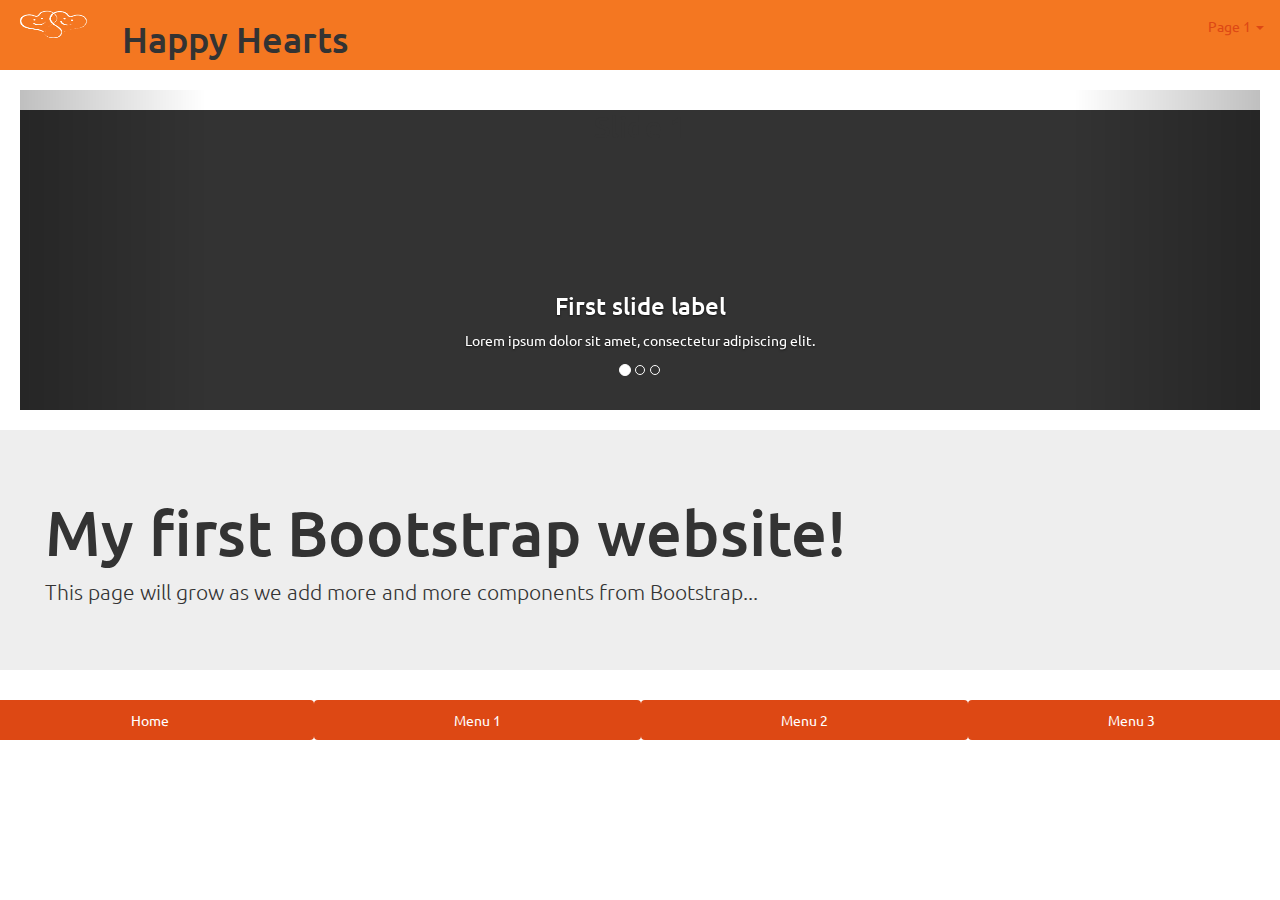
==== commit e4e31937: "new home" ====
--- a/index.html
+++ b/index.html
@@ -3,18 +3,131 @@
 <head>
   <title>Bootstrap Example</title>
   <meta charset="utf-8">
-<link rel="stylesheet" type="text/css" href="mystyle.css">
+
   <meta name="viewport" content="width=device-width, initial-scale=1">
   <link rel="stylesheet" href="bootTheme.css">
-  <script src="E:\bootstrap-3.3.5-dist\bootstrap-3.3.5-dist\js"></script>
-  <script src="E:\bootstrap-3.3.5-dist\bootstrap-3.3.5-dist\js"></script>
+  <!-- jQuery library -->
+<script src="https://ajax.googleapis.com/ajax/libs/jquery/1.11.3/jquery.min.js"></script>
+
+<!-- Latest compiled JavaScript -->
+<script src="http://maxcdn.bootstrapcdn.com/bootstrap/3.3.5/js/bootstrap.min.js"></script>
+
+
+
+<style type="text/css">
+
+.item{
+    background: #333;    
+    text-align: center;
+    height: 300px !important;
+}
+.carousel{
+    margin-top: 20px;
+}
+.bs-example{
+	margin: 20px;
+}
+</style>
+
 </head>
 <body>
 
 <div class="container-fluid">
-<div class="row" style ='background-color: #FF4500;'>
- <img class="img-responsive" src="hhf.png" alt="Chania" style="width:60%;height:150px">
+	<div class="row" style ='background-color: #F47721;'>
+		<div class="col-lg-1">
+ 		<img class="img-responsive" src="hhf.png" alt="Chania" style="width:150px;height:50px">
+		</div>
+		<div class="col-lg-9">
+		<h1>Happy Hearts</h1>
+		</div>
+		<div class="col-lg-2">
+		<nav class="navbar navbar-nav navbar-right">
+  
+    <div>
+      <ul class="nav navbar-nav">
+        <li class="dropdown">
+          <a class="dropdown-toggle" data-toggle="dropdown" href="#">Page 1
+          <span class="caret"></span></a>
+          <ul class="dropdown-menu">
+            <li><a href="#">Page 1-1</a></li>
+            <li><a href="#">Page 1-2</a></li>
+            <li><a href="#">Page 1-3</a></li> 
+          </ul>
+        </li>
+      </ul>
+    </div>
+ 
+</nav>
+</div>
+</div>
+
+
+
+
+
+
+<div class="row">
+    <div class="bs-example">
+    <div id="myCarousel" class="carousel slide" data-interval="3000" data-ride="carousel">
+    	<!-- Carousel indicators -->
+        <ol class="carousel-indicators">
+            <li data-target="#myCarousel" data-slide-to="0" class="active"></li>
+            <li data-target="#myCarousel" data-slide-to="1"></li>
+            <li data-target="#myCarousel" data-slide-to="2"></li>
+        </ol>   
+       <!-- Wrapper for carousel items -->
+        <div class="carousel-inner">
+            <div class="active item">
+                <h2>Slide 1</h2>
+                <div class="carousel-caption">
+                  <h3>First slide label</h3>
+                  <p>Lorem ipsum dolor sit amet, consectetur adipiscing elit.</p>
+                </div>
+            </div>
+            <div class="item">
+                <h2>Slide 2</h2>
+                <div class="carousel-caption">
+                  <h3>Second slide label</h3>
+                  <p>Aliquam sit amet gravida nibh, facilisis gravida odio.</p>
+                </div>
+            </div>
+            <div class="item">
+                <h2>Slide 3</h2>
+                <div class="carousel-caption">
+                  <h3>Third slide label</h3>
+                  <p>Praesent commodo cursus magna, vel scelerisque nisl consectetur.</p>
+                </div>
+            </div>
+        </div>
+        <!-- Carousel controls -->
+        <a class="carousel-control left" href="#myCarousel" data-slide="prev">
+            <span class="glyphicon glyphicon-chevron-left"></span>
+        </a>
+        <a class="carousel-control right" href="#myCarousel" data-slide="next">
+            <span class="glyphicon glyphicon-chevron-right"></span>
+        </a>
+    </div>
+</div>
+
+<div class="row">
+<div class="jumbotron">
+    <h1>My first Bootstrap website!</h1>      
+    <p>This page will grow as we add more and more components from Bootstrap...</p>      
   </div>
+</div>
+
+
+<div class="row">
+<ul class="nav nav-pills nav-justified">
+    <li class="active"><a href="#">Home</a></li>
+    <li class="active"><a href="#">Menu 1</a></li>
+    <li class="active"><a href="#">Menu 2</a></li>
+    <li class="active"><a href="#">Menu 3</a></li>
+  </ul>
+</div>
+ 
+  </div>
+
 
 
 
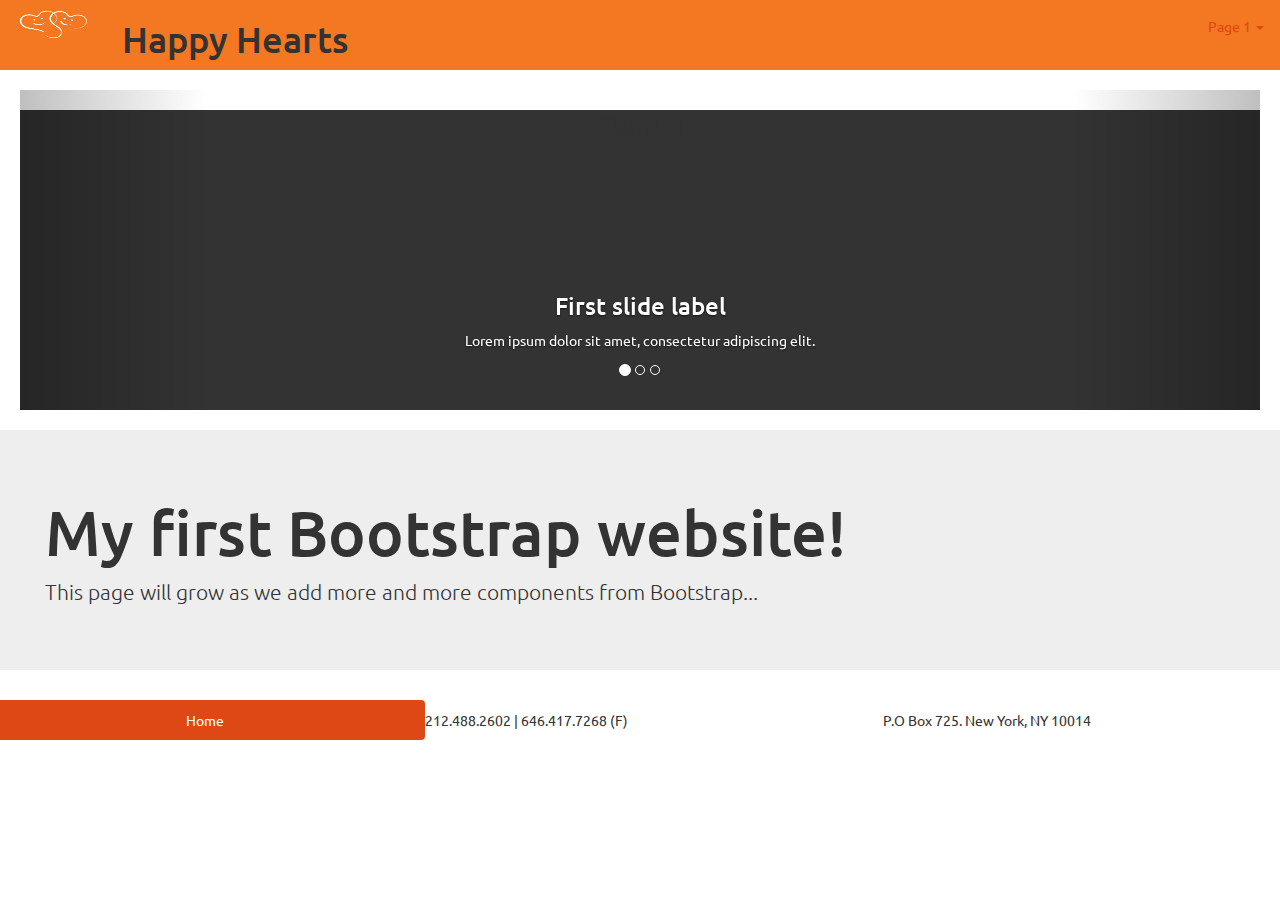
==== commit 2fc031df: "footer" ====
--- a/index.html
+++ b/index.html
@@ -120,9 +120,8 @@
 <div class="row">
 <ul class="nav nav-pills nav-justified">
     <li class="active"><a href="#">Home</a></li>
-    <li class="active"><a href="#">Menu 1</a></li>
-    <li class="active"><a href="#">Menu 2</a></li>
-    <li class="active"><a href="#">Menu 3</a></li>
+    <li class="active">212.488.2602 | 646.417.7268 (F)</li>
+    <li class="active">P.O Box 725. New York, NY 10014</li>
   </ul>
 </div>
  
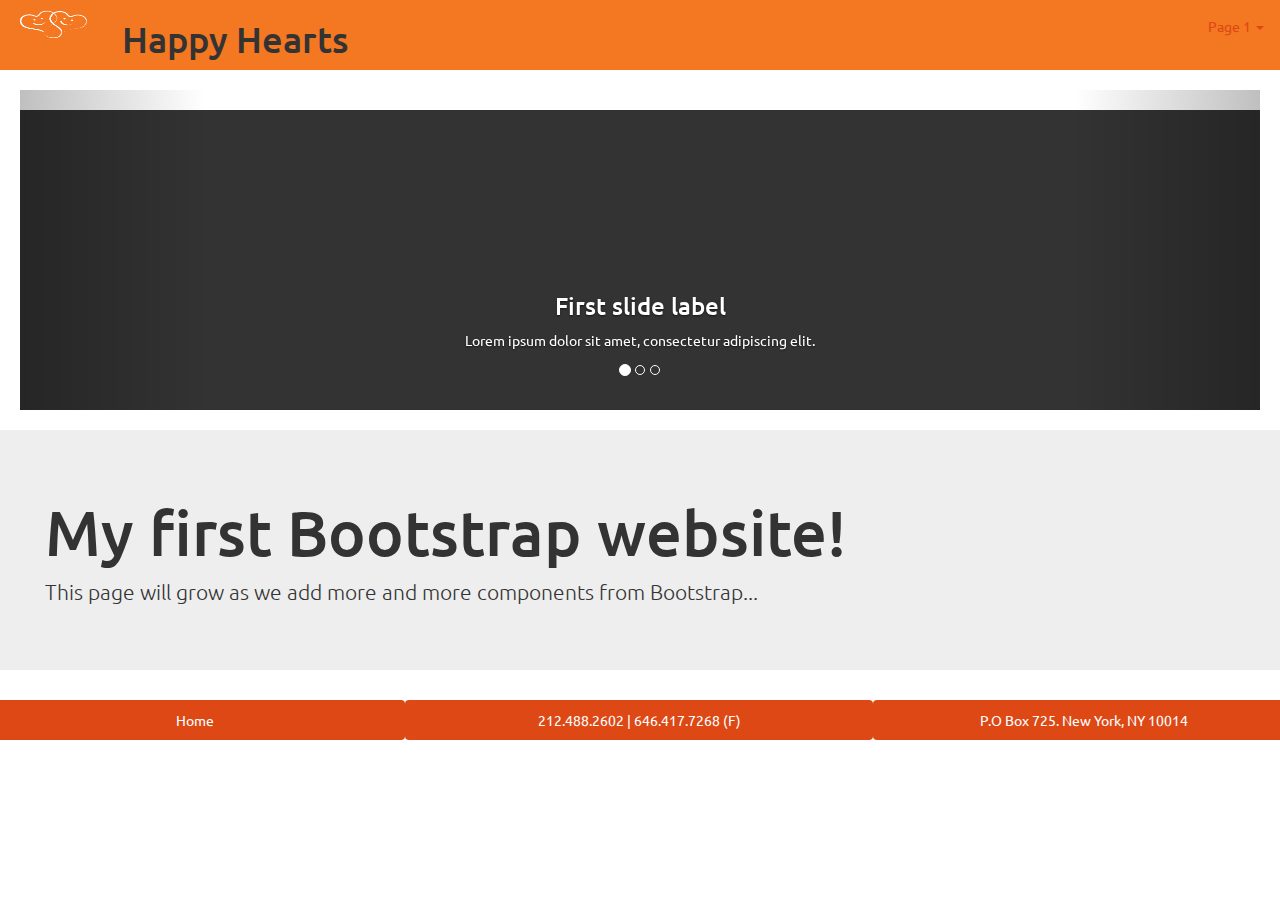
==== commit c6a27bc9: "footer" ====
--- a/index.html
+++ b/index.html
@@ -120,8 +120,8 @@
 <div class="row">
 <ul class="nav nav-pills nav-justified">
     <li class="active"><a href="#">Home</a></li>
-    <li class="active">212.488.2602 | 646.417.7268 (F)</li>
-    <li class="active">P.O Box 725. New York, NY 10014</li>
+    <li class="active"><a>212.488.2602 | 646.417.7268 (F)</a></li>
+    <li class="active"><a>P.O Box 725. New York, NY 10014</a></li>
   </ul>
 </div>
  
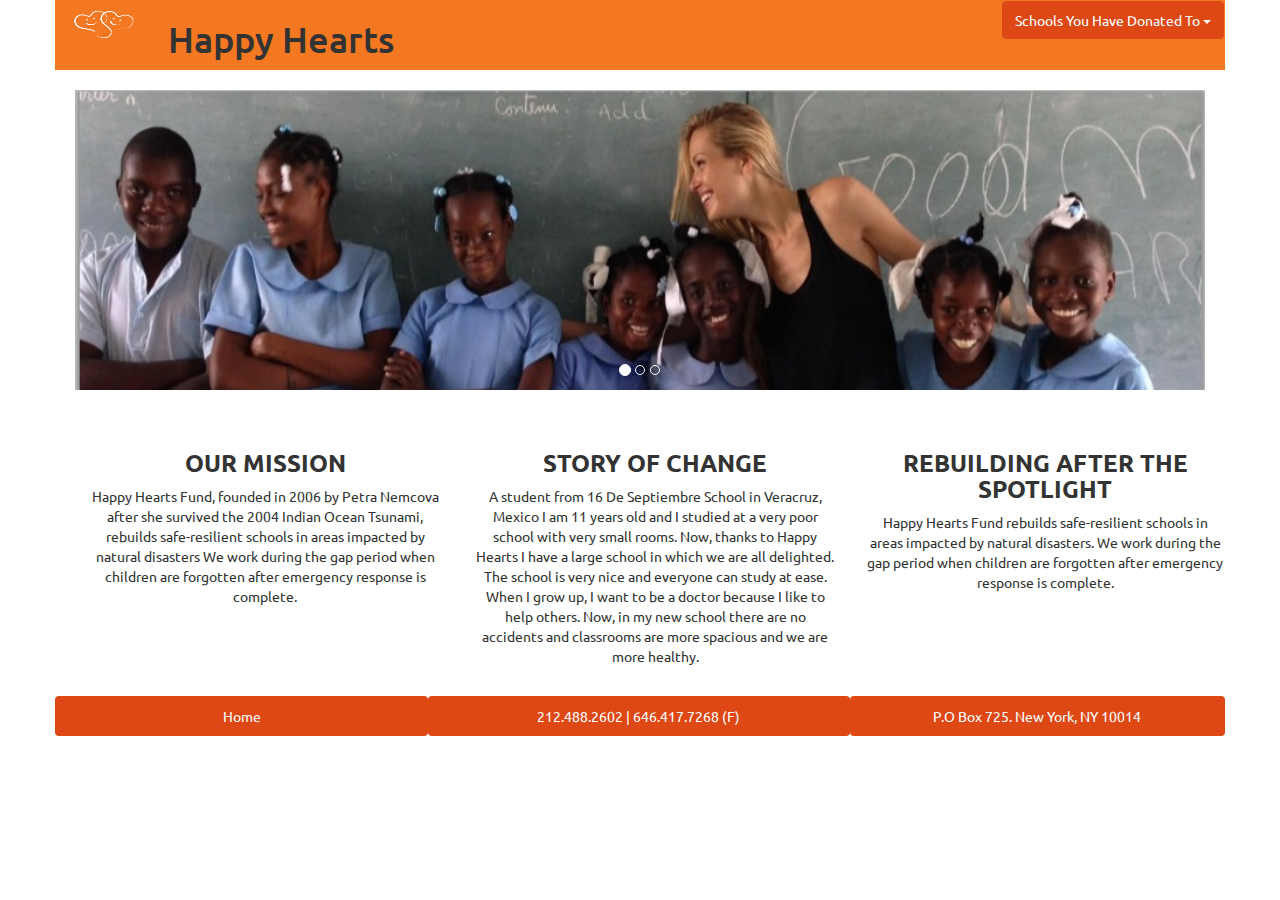
==== commit a4df4b9d: "index" ====
--- a/index.html
+++ b/index.html
@@ -32,7 +32,8 @@
 </head>
 <body>
 
-<div class="container-fluid">
+<div class="container-fixed">
+<div class="wrapper container ">
 	<div class="row" style ='background-color: #F47721;'>
 		<div class="col-lg-1">
  		<img class="img-responsive" src="hhf.png" alt="Chania" style="width:150px;height:50px">
@@ -43,28 +44,24 @@
 		<div class="col-lg-2">
 		<nav class="navbar navbar-nav navbar-right">
   
-    <div>
-      <ul class="nav navbar-nav">
-        <li class="dropdown">
-          <a class="dropdown-toggle" data-toggle="dropdown" href="#">Page 1
-          <span class="caret"></span></a>
-          <ul class="dropdown-menu">
-            <li><a href="#">Page 1-1</a></li>
-            <li><a href="#">Page 1-2</a></li>
-            <li><a href="#">Page 1-3</a></li> 
-          </ul>
-        </li>
-      </ul>
-    </div>
+   <div class="dropdown">
+  <button class="btn btn-primary dropdown-toggle" type="button" data-toggle="dropdown"> Schools You Have Donated To
+  <span class="caret"></span></button>
+  <ul class="dropdown-menu">
+    <li><a href="#">School 1</a></li>
+    <li><a href="#">School 2</a></li>
+    <li><a href="#">School 3</a></li>
+  </ul>
+  </div>
  
 </nav>
+</div>
 </div>
 </div>
 
 
 
-
-
+<div class="wrapper container">
 
 <div class="row">
     <div class="bs-example">
@@ -77,46 +74,71 @@
         </ol>   
        <!-- Wrapper for carousel items -->
         <div class="carousel-inner">
-            <div class="active item">
-                <h2>Slide 1</h2>
-                <div class="carousel-caption">
+            <div class="active item"> <img src="img1.jpg" alt="Chania" style="height:350px;width:100%">
+               <!--  <h2>Slide 1</h2>
+               <div class="carousel-caption">
                   <h3>First slide label</h3>
-                  <p>Lorem ipsum dolor sit amet, consectetur adipiscing elit.</p>
-                </div>
+                  <p>Lorem ipsum dolor sit amet, consectetur adipiscing elit.</p> -->
+                
             </div>
-            <div class="item">
-                <h2>Slide 2</h2>
+            <div class="item"><img src="img2.jpg" alt="Chania" style="height:350px;width:100%">
+          <!--      <h2>Slide 2</h2>
                 <div class="carousel-caption">
                   <h3>Second slide label</h3>
                   <p>Aliquam sit amet gravida nibh, facilisis gravida odio.</p>
-                </div>
+                </div>-->
             </div>
-            <div class="item">
-                <h2>Slide 3</h2>
+            <div class="item"> <img src="img3.jpg" alt="Chania" style="height:350px;width:100%">
+            <!--    <h2>Slide 3</h2>
                 <div class="carousel-caption">
                   <h3>Third slide label</h3>
                   <p>Praesent commodo cursus magna, vel scelerisque nisl consectetur.</p>
-                </div>
+                </div>-->
             </div>
         </div>
         <!-- Carousel controls -->
-        <a class="carousel-control left" href="#myCarousel" data-slide="prev">
+       <!-- <a class="carousel-control left" href="#myCarousel" data-slide="prev">-->
             <span class="glyphicon glyphicon-chevron-left"></span>
-        </a>
-        <a class="carousel-control right" href="#myCarousel" data-slide="next">
+     <!--   </a>-->
+       <!-- <a class="carousel-control right" href="#myCarousel" data-slide="next">
             <span class="glyphicon glyphicon-chevron-right"></span>
-        </a>
+        </a>-->
     </div>
 </div>
-
-<div class="row">
-<div class="jumbotron">
-    <h1>My first Bootstrap website!</h1>      
-    <p>This page will grow as we add more and more components from Bootstrap...</p>      
-  </div>
 </div>
 
+<div class="wrapper container">
+   <div class="row">
+  <div class="text-center">
+ 
+  <div class="col-lg-4" style="background-color:none"><h3><b>OUR MISSION</b></h3>
+<p>Happy Hearts Fund, founded in 2006 by Petra Nemcova after she survived the 2004 Indian Ocean Tsunami, rebuilds safe-resilient schools in areas impacted by natural disasters
 
+We work during the gap period when children are forgotten after emergency response is complete.</p>
+</div>
+  <div class="col-lg-4" style="background-color:none"><h3><b>STORY OF CHANGE</b></h3>
+<p>A student from 16 De Septiembre School in Veracruz, Mexico
+
+I am 11 years old and I studied at a very poor school with very small rooms.
+
+Now, thanks to Happy Hearts I have a large school in which we are all delighted. The school is very nice and everyone can study at ease.
+
+When I grow up, I want to be a doctor because I like to help others. Now, in my new school there are no accidents and classrooms are more spacious and we are more healthy.</p>
+
+</div>
+ <div class="col-lg-4" style="background-color:none"><h3><b>REBUILDING AFTER THE SPOTLIGHT</b></h3>
+<p>Happy Hearts Fund rebuilds safe-resilient schools in areas impacted by natural disasters.
+
+We work during the gap period when children are forgotten after emergency response is complete.</p>
+</div>
+  
+</div>
+</div>     
+  </div>
+
+</div>
+<br>
+<div class="wrapper container">
 <div class="row">
 <ul class="nav nav-pills nav-justified">
     <li class="active"><a href="#">Home</a></li>
@@ -126,7 +148,7 @@
 </div>
  
   </div>
-
+</div>
 
 
 
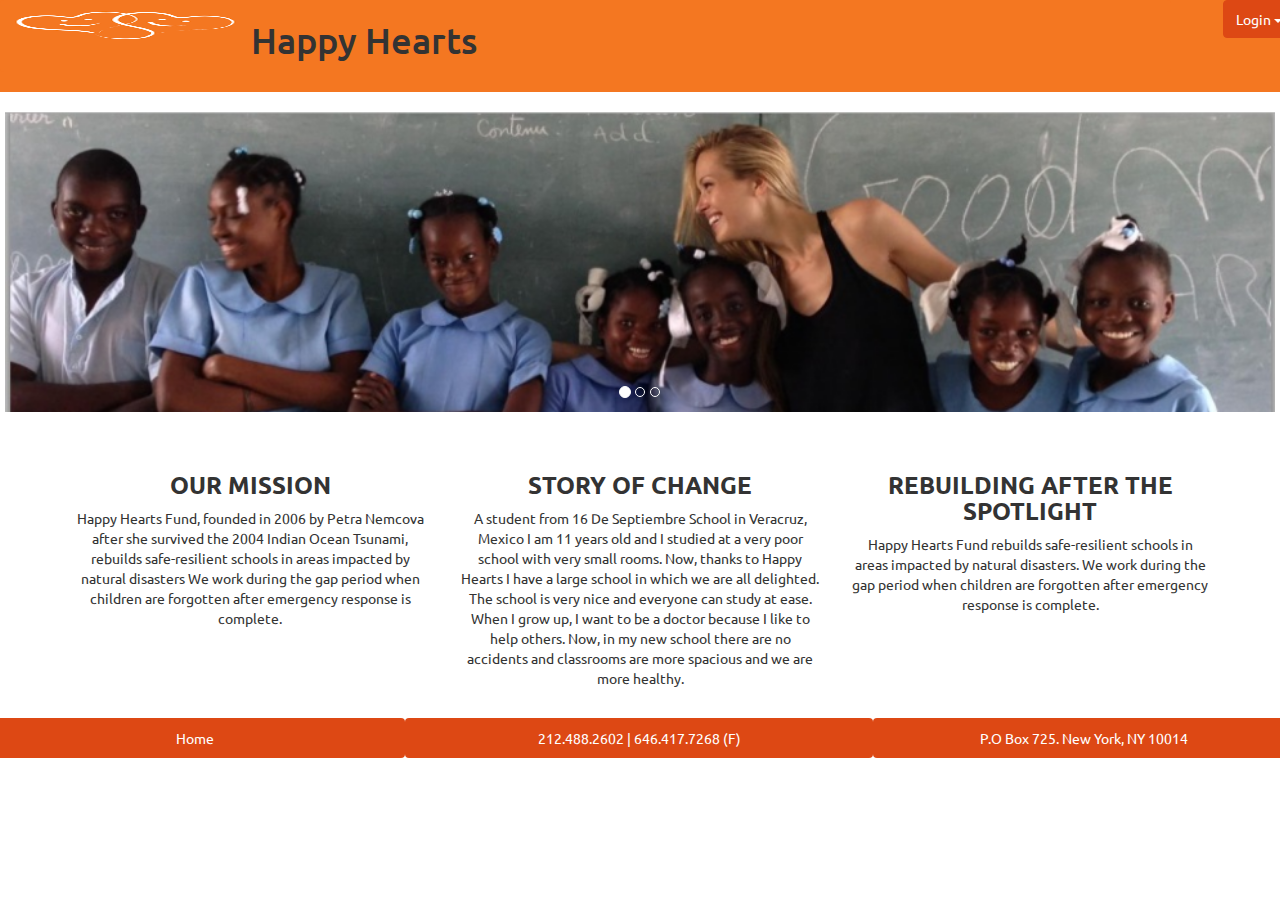
==== commit 0258a5da: "home" ====
--- a/index.html
+++ b/index.html
@@ -27,18 +27,29 @@
 .bs-example{
 	margin: 20px;
 }
+.row.no-gutter {
+  margin-left: 0;
+  margin-right: 0;
+}
+
+.row.no-gutter [class*='col-']:not(:first-child),
+.row.no-gutter [class*='col-']:not(:last-child) {
+  padding-right: 0;
+  padding-left: 0;
+}
+
 </style>
 
 </head>
 <body>
-
-<div class="container-fixed">
-<div class="wrapper container ">
-	<div class="row" style ='background-color: #F47721;'>
+<!--
+<div class="navbar navbar-static-top">
+
+	<div class="row no-gutter " style ='background-color: #F47721;'>
 		<div class="col-lg-1">
- 		<img class="img-responsive" src="hhf.png" alt="Chania" style="width:150px;height:50px">
+ 		<img class="img-responsive" src="hhf.png" alt="Chania" style="width:250px;height:50px">
 		</div>
-		<div class="col-lg-9">
+		<div class="col-lg-9 nopadding">
 		<h1>Happy Hearts</h1>
 		</div>
 		<div class="col-lg-2">
@@ -58,10 +69,46 @@
 </div>
 </div>
 </div>
-
-
-
-<div class="wrapper container">
+-->
+
+
+<div class="row" style ='background-color: #F47721;'>
+<div class="col col-lg-11"><nav class="navbar " style ='background-color: #F47721;'>
+  <ul class="nav navbar-nav ">
+     <li><img class="img-responsive" src="hhf.png" alt="Chania" style="width:250px;height:50px"</li>
+       <li><p style="font-family: Georgia, Serif;"><H1>Happy Hearts</H1></p></li> 
+      </ul>
+</div>
+<div class="col col-lg-1" >
+      <ul class="nav navbar-nav navbar-right" style ='background-color: #F47721;'>
+     <div class="dropdown">
+  <button class="btn btn-primary dropdown-toggle" type="button" data-toggle="dropdown">Login
+  <span class="caret"></span></button>
+  <ul class="dropdown-menu">
+    <li><a href="#">Admin</a></li>
+    <li><a href="#">Donor</a></li>
+    <li><a href="#">Partner</a></li>
+  </ul>
+</div>
+</div>
+  </div>
+        
+ 
+       
+  <!--      <li class="dropdown"><a class="dropdown-toggle" data-toggle="dropdown" href="#"><span class="glyphicon glyphicon-log-in"></span>Login <span class="caret"></span></a>
+          <ul class="dropdown-menu">
+            <li><a href="#">Admin</a></li>
+            <li><a href="#">Donor</a></li>
+            <li><a href="#">Partner</a></li>
+          </ul>
+        </li>-->
+      </ul>
+    </div>
+  </div>
+</nav>
+
+</div>
+
 
 <div class="row">
     <div class="bs-example">
@@ -105,7 +152,6 @@
         </a>-->
     </div>
 </div>
-</div>
 
 <div class="wrapper container">
    <div class="row">
@@ -135,10 +181,10 @@
 </div>
 </div>     
   </div>
-
-</div>
+</div>
+
 <br>
-<div class="wrapper container">
+
 <div class="row">
 <ul class="nav nav-pills nav-justified">
     <li class="active"><a href="#">Home</a></li>
@@ -148,7 +194,6 @@
 </div>
  
   </div>
-</div>
 
 
 
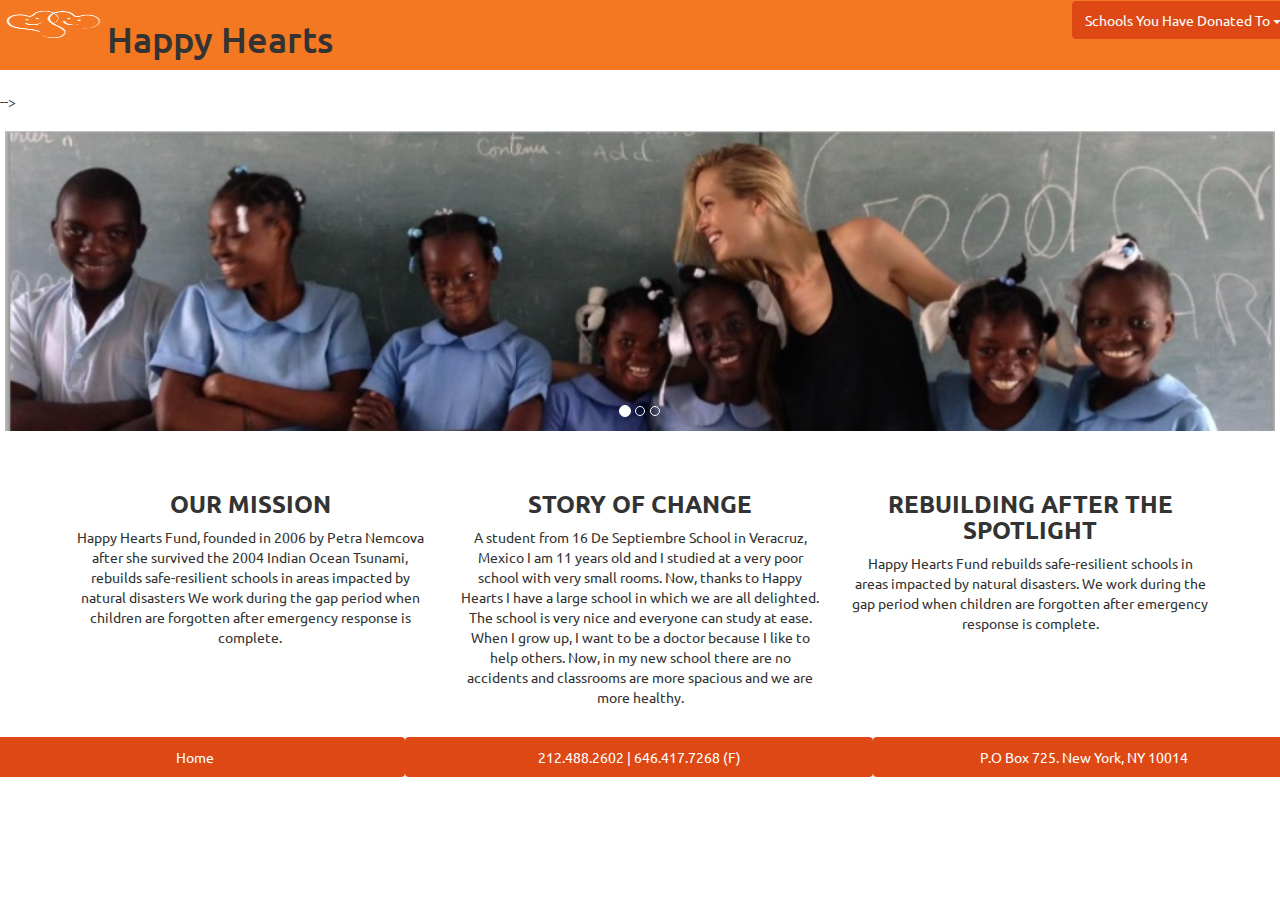
==== commit 9e86ecc8: "home2" ====
--- a/index.html
+++ b/index.html
@@ -42,7 +42,7 @@
 
 </head>
 <body>
-<!--
+
 <div class="navbar navbar-static-top">
 
 	<div class="row no-gutter " style ='background-color: #F47721;'>
@@ -69,17 +69,17 @@
 </div>
 </div>
 </div>
--->
-
-
+
+
+<!--
 <div class="row" style ='background-color: #F47721;'>
-<div class="col col-lg-11"><nav class="navbar " style ='background-color: #F47721;'>
+<div class="col col-md-11"><nav class="navbar " style ='background-color: #F47721;'>
   <ul class="nav navbar-nav ">
      <li><img class="img-responsive" src="hhf.png" alt="Chania" style="width:250px;height:50px"</li>
        <li><p style="font-family: Georgia, Serif;"><H1>Happy Hearts</H1></p></li> 
       </ul>
 </div>
-<div class="col col-lg-1" >
+<div class="col col-md-1" >
       <ul class="nav navbar-nav navbar-right" style ='background-color: #F47721;'>
      <div class="dropdown">
   <button class="btn btn-primary dropdown-toggle" type="button" data-toggle="dropdown">Login
@@ -108,7 +108,7 @@
 </nav>
 
 </div>
-
+-->
 
 <div class="row">
     <div class="bs-example">
@@ -157,12 +157,12 @@
    <div class="row">
   <div class="text-center">
  
-  <div class="col-lg-4" style="background-color:none"><h3><b>OUR MISSION</b></h3>
+  <div class="col-md-4" style="background-color:none"><h3><b>OUR MISSION</b></h3>
 <p>Happy Hearts Fund, founded in 2006 by Petra Nemcova after she survived the 2004 Indian Ocean Tsunami, rebuilds safe-resilient schools in areas impacted by natural disasters
 
 We work during the gap period when children are forgotten after emergency response is complete.</p>
 </div>
-  <div class="col-lg-4" style="background-color:none"><h3><b>STORY OF CHANGE</b></h3>
+  <div class="col-md-4" style="background-color:none"><h3><b>STORY OF CHANGE</b></h3>
 <p>A student from 16 De Septiembre School in Veracruz, Mexico
 
 I am 11 years old and I studied at a very poor school with very small rooms.
@@ -172,7 +172,7 @@
 When I grow up, I want to be a doctor because I like to help others. Now, in my new school there are no accidents and classrooms are more spacious and we are more healthy.</p>
 
 </div>
- <div class="col-lg-4" style="background-color:none"><h3><b>REBUILDING AFTER THE SPOTLIGHT</b></h3>
+ <div class="col-md-4" style="background-color:none"><h3><b>REBUILDING AFTER THE SPOTLIGHT</b></h3>
 <p>Happy Hearts Fund rebuilds safe-resilient schools in areas impacted by natural disasters.
 
 We work during the gap period when children are forgotten after emergency response is complete.</p>
